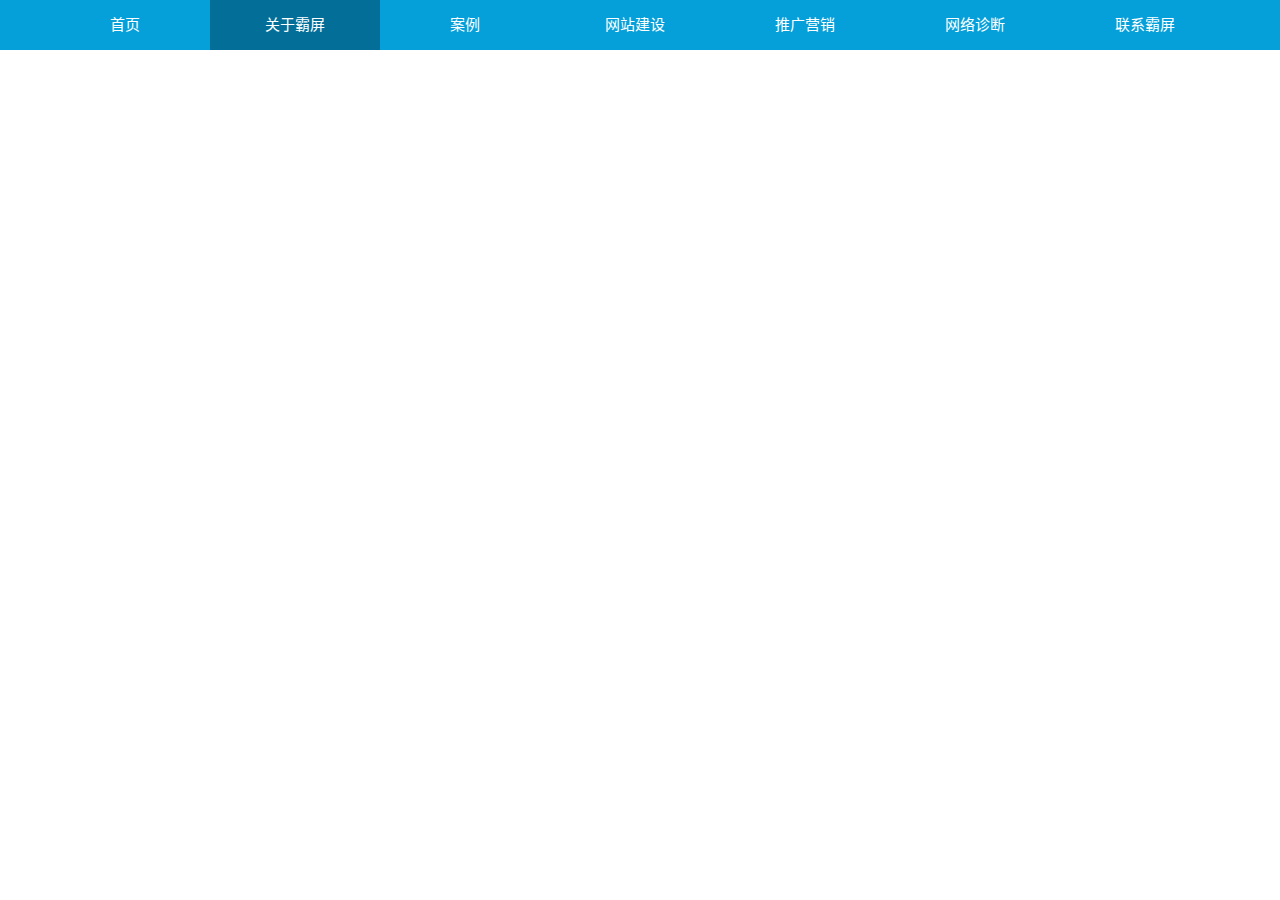
==== about.html @ 6bba76e7 "case about" ====
<!DOCTYPE html>
<html lang="zh-CN">

	<head>
		<meta charset="utf-8">
		<title>霸屏科技_一站式搜索引擎推广运营_营销型网站建设_搜索引擎推广外包运营_北京霸屏科技有限公司</title>
		<link rel="stylesheet" href="css/jquery.fullPage.css">
		<link rel="stylesheet" href="css/style.css">
		<style>
			* {
				margin: 0;
				padding: 0;
			}
			
			body {
				font: 16px/1.8 "Microsoft Yahei", verdana;
			}
			/* 右侧导航 */
			
			#fullPage-nav {
				_display: none;
				font-size: 12px;
			}
			
			#fullPage-nav li {
				width: 90px;
				height: 21px;
				margin: 10px 0 0;
				vertical-align: middle;
			}
			
			#fullPage-nav li a {
				float: right;
				width: 12px;
				height: 12px;
				color: #8F9DA4;
				text-decoration: none;
				text-align: right;
			}
			
			#fullPage-nav li .active {
				background: #059fda;
				border: 1px solid #059fda;
			}
			
			#fullPage-nav span {
				display: none;
			}
			
			.fullPage-tooltip {
				float: left;
				top: 0;
				margin-right: 5px;
				font: 12px "Microsoft Yahei";
				color: #8F9DA4;
				line-height: 21px;
			}
			
			.section {
				position: relative;
				overflow: hidden;
			}
			
			.section .bg {
				position: absolute;
				left: 0;
				top: 0;
				width: 100%;
				height: 100%;
			}
			
			.section .bg img {
				display: block;
				width: 100%;
				height: 100%;
			}
			
			
			
			.hgroup {
				position: absolute;
				width: 554px;
				height: 176px;
				left: 50%;
				top: 25%;
				margin: 0 0 0 -277px;
				text-indent: -9999px;
				background-image: url(images/slogan.png);
				opacity: 0;
				-webkit-transform: scale(0.5, 0.5);
				transform: scale(0.5, 0.5);
				transition: all 1s;
			}
			
			.p11 {
				position: absolute;
				left: 50%;
				top: 50%;
				width: 600px;
				margin: 0 0 0 -280px;
				font-size: 14px;
				color: #94a7c6;
				opacity: 0;
				transition: all 0.5s;
			}
			
			.mail {
				position: absolute;
				left: 50%;
				top: -26px;
				width: 375px;
				height: 26px;
				margin-left: -187px;
				background-image: url(images/logo.png);
				transition: all 1s;
			}
			
			.mail {
				float: left;
				height: 26px;
				text-indent: -9999px;
			}
			
			.mail-163 {
				float: left;
				width: 107px;
			}
			
			.mail-126 {
				float: left;
				width: 108px;
				margin-left: 23px;
			}
			
			.mail-yeah {
				float: right;
				width: 115px;
			}
			
			.bg21 {
				position: absolute;
				left: 50%;
				bottom: 15%;
				width: 819px;
				height: 250px;
				margin-left: -608px;
				margin-bottom: 40px;
				background: url(images/bg21.png) 0 0 no-repeat;
				transition: all 1s;
				opacity: 0;
				margin-left: -1108px;
			}
			
			.bg22 {
				position: absolute;
				left: 50%;
				bottom: 15%;
				width: 819px;
				height: 299px;
				margin-left: -280px;
				margin-bottom: 70px;
				background: url(images/bg22.png) right 0 no-repeat;
				transition: all 1s;
				opacity: 0;
				margin-left: 320px;
			}
			
			.bg23 {
				position: absolute;
				left: 50%;
				bottom: 15%;
				width: 819px;
				height: 325px;
				margin-left: -409px;
				background: url(images/bg23.png) 50% 0 no-repeat;
				transition: all 1s;
				bottom: -40%;
			}
			
			.section strong {
				position: absolute;
				left: 50%;
				top: 15%;
				z-index: 10;
				width: 512px;
				height: 45px;
				margin-left: -256px;
				font-size: 24px;
				font-weight: 500;
				color: #748A9E;
				opacity: 0;
				-webkit-transform: scale(0.5, 0.5);
				transform: scale(0.5, 0.5);
				transition: all 1s;
			}
			
			.section h3 {
				position: absolute;
				left: 50%;
				top: 15%;
				z-index: 10;
				width: 512px;
				height: 45px;
				margin-left: -256px;
				margin-top: 60px;
				text-indent: -9999px;
				background-repeat: no-repeat;
				opacity: 0;
				-webkit-transform: scale(0.5, 0.5);
				transform: scale(0.5, 0.5);
				transition: all 1s;
			}
			
			.p1 {
				position: absolute;
				left: 50%;
				top: 15%;
				width: 510px;
				margin-left: -255px;
				margin-top: 130px;
				font-size: 16px;
				color: #727F8C;
				opacity: 0;
				transition: all 1s;
			}
			
			
			
		
			




.bg101 { position: absolute; width: 100%; height: 100%; background: url(images/bg101.png) 50% 20% no-repeat;}
.bg102 { position: absolute; width: 100%; top: 25%; height: 79px; background: url(images/bg102.png) 50% 0 no-repeat; opacity: 0; -webkit-transform:scale(0.5, 0.5); transform:scale(0.5, 0.5); transition: all 1s;}
.bg103 { position: absolute; width: 100%; top: 25%; height: 37px; margin-top: 110px; background: url(images/bg103.png) 50% 0 no-repeat; opacity: 0; -webkit-transform:scale(0.5, 0.5); transform:scale(0.5, 0.5); transition: all 1s;}
.go { position: absolute; left: 50%; top: 55%; width: 254px; height: 70px; margin-top: 220px; margin-left: -127px; text-indent: -9999px; background-image: url(images/btn.png); opacity: 0; transition: all 1s;}
			.copyright {
				position: absolute;
				left: 0;
				bottom: 20px;
				width: 100%;
				text-align: center;
				font-size: 0;
			}
			
			.copyright a,
			.copyright span {
				margin: 0 7px;
				font-size: 12px;
				color: #a0a0a0;
			}
			/* CSS3过度及动画 */
			
			.active strong,
			.active h3 {
				opacity: 1;
				-webkit-transform: scale(1, 1);
				transform: scale(1, 1);
				transition-delay: 0.7s;
			}
			
			.active .p1 {
				opacity: 1;
				transition-delay: 1.7s;
			}
			
			.active .bg12 {
				bottom: 90px;
				opacity: 1;
				transition-delay: 0.7s;
			}
			
			.active .bg13 {
				bottom: 0;
				opacity: 1;
				transition-delay: 0.7s;
			}
			
			.active .hgroup {
				opacity: 1;
				-webkit-transform: scale(1, 1);
				transform: scale(1, 1);
				transition-delay: 0.7s;
			}
			
			.active .mail {
				top: 25px;
				transition-delay: 0.7s;
			}
			
			.active .p11 {
				opacity: 1;
				transition-duration: 1s;
				transition-delay: 2s;
			}
			
			.active .bg21 {
				opacity: 1;
				margin-left: -608px;
				transition-delay: 0.7s;
			}
			
			.active .bg23 {
				bottom: 15%;
				transition-delay: 0.7s;
			}
			
			.active .bg22 {
				margin-left: -280px;
				opacity: 1;
				transition-delay: 0.7s;
			}
			
			.active .p3 {
				margin-left: -480px;
				opacity: 1;
				transition-delay: 0.7s;
			}
			
			.active .bg31,
			.active .bg32 {
				opacity: 1;
				transition-delay: 1s;
			}
			
			.active .bg33 {
				margin-left: -120px;
				opacity: 1;
				transition-delay: 0.7s;
			}
			
			.active .bg41 {
				bottom: 15%;
				transition-delay: 0.7s;
			}
			
			.active .bg42 {
				bottom: 15%;
				transition-delay: 1.1s;
			}
			
			.active .bg43 {
				bottom: 15%;
				transition-delay: 0.9s;
			}
			
			
			
		
			
			.active .bg62 {
				left: 50%;
				opacity: 1;
				transition-delay: 0.7s;
			}
			
			.active .txt6 {
				left: 50%;
				opacity: 1;
				transition-delay: 0.7s;
			}
			
			.active .bg71 {
				bottom: 250px;
				opacity: 1;
				transition-delay: 0.7s;
			}
			
			.active .bg72 {
				bottom: 350px;
				opacity: 1;
				transition-delay: 0.9s;
			}
			
			.active .txt7 {
				bottom: 420px;
				opacity: 1;
				transition-delay: 1.1s;
			}
			
			.active .bg82 {
				bottom: 260px;
				margin-left: -280px;
				opacity: 1;
				transition-delay: 0.7s;
			}
			
			.active .bg83 {
				bottom: 380px;
				margin-left: -430px;
				opacity: 1;
				transition-delay: 1s;
			}
			
			.active .bg84 {
				bottom: 420px;
				margin-left: -510px;
				opacity: 1;
				transition-delay: 1.2s;
			}
			
			.active .p8 {
				opacity: 1;
				transition-delay: 1.7s;
			}
			
			
			
			.active .bg102,
			.active .bg103 {
				opacity: 1;
				-webkit-transform: scale(1, 1);
				transform: scale(1, 1);
				transition-delay: 0.7s;
			}
			
			.active .go {
				top: 25%;
				opacity: 1;
				transition-delay: 1.2s;
			}
			/* for lt ie 10 */
			
			.ltie10 strong,
			.ltie10 h3 {
				opacity: 1;
				transform: scale(1, 1);
				transition-delay: 0.7s;
			}
			
			.ltie10 .p1 {
				opacity: 1;
				transition-delay: 1.7s;
			}
			
			.ltie10 .bg12 {
				bottom: 90px;
				opacity: 1;
				transition-delay: 0.7s;
			}
			
			.ltie10 .bg13 {
				bottom: 0;
				opacity: 1;
				transition-delay: 0.7s;
			}
			
			.ltie10 .hgroup {
				opacity: 1;
				transform: scale(1, 1);
				transition-delay: 0.7s;
			}
			
			.ltie10 .mail {
				top: 25px;
				transition-delay: 0.7s;
			}
			
			.ltie10 .p11 {
				opacity: 1;
				transition-duration: 1s;
				transition-delay: 2s;
			}
			
			.ltie10 .bg21 {
				opacity: 1;
				margin-left: -608px;
				transition-delay: 0.7s;
			}
			
			.ltie10 .bg23 {
				bottom: 15%;
				transition-delay: 0.7s;
			}
			
			.ltie10 .bg22 {
				margin-left: -280px;
				opacity: 1;
				transition-delay: 0.7s;
			}
			
			.ltie10 .p3 {
				margin-left: -480px;
				opacity: 1;
				transition-delay: 0.7s;
			}
			
			.ltie10 .bg31,
			.ltie10 .bg32 {
				opacity: 1;
				transition-delay: 1s;
			}
			
			.ltie10 .bg33 {
				margin-left: -120px;
				opacity: 1;
				transition-delay: 0.7s;
			}
			
			.ltie10 .bg41 {
				bottom: 15%;
				transition-delay: 0.7s;
			}
			
			.ltie10 .bg42 {
				bottom: 15%;
				transition-delay: 1.1s;
			}
			
			.ltie10 .bg43 {
				bottom: 15%;
				transition-delay: 0.9s;
			}
			
			
			
			
			
			
			.ltie10 .bg62 {
				left: 50%;
				opacity: 1;
				transition-delay: 0.7s;
			}
			
			.ltie10 .txt6 {
				left: 50%;
				opacity: 1;
				transition-delay: 0.7s;
			}
			
			.ltie10 .bg71 {
				bottom: 250px;
				opacity: 1;
				transition-delay: 0.7s;
			}
			
			.ltie10 .bg72 {
				bottom: 350px;
				opacity: 1;
				transition-delay: 0.9s;
			}
			
			.ltie10 .txt7 {
				bottom: 420px;
				opacity: 1;
				transition-delay: 1.1s;
			}
			
			.ltie10 .bg82 {
				bottom: 260px;
				margin-left: -280px;
				opacity: 1;
				transition-delay: 0.7s;
			}
			
			.ltie10 .bg83 {
				bottom: 380px;
				margin-left: -430px;
				opacity: 1;
				transition-delay: 1s;
			}
			
			.ltie10 .bg84 {
				bottom: 420px;
				margin-left: -510px;
				opacity: 1;
				transition-delay: 1.2s;
			}
			
			.ltie10 .p8 {
				opacity: 1;
				transition-delay: 1.7s;
			}
			
			.ltie10 .bg91 {
				margin-left: -570px;
				opacity: 1;
				transition-delay: 0.7s;
			}
			
			.ltie10 .bg92 {
				opacity: 1;
				transition-delay: 0.8s;
			}
			
			.ltie10 .bg93 {
				margin-left: 230px;
				opacity: 1;
				transition-delay: 0.7s;
			}
			
			.ltie10 .bg102,
			.ltie10 .bg103 {
				opacity: 1;
				transform: scale(1, 1);
				transition-delay: 0.7s;
			}
			
			.ltie10 .go {
				top: 25%;
				opacity: 1;
				transform: scale(1, 1);
				transition-delay: 1.2s;
			}
		</style>
		<script src="http://libs.baidu.com/jquery/1.8.3/jquery.min.js"></script>
		<script src="http://libs.baidu.com/jqueryui/1.8.22/jquery-ui.min.js "></script>
		<script src="js/jquery.fullPage.min.js"></script>

		<script>
			$(function() {
				if($.browser.msie && $.browser.version < 10) {
					$('body').addClass('ltie10');
				}
				$.fn.fullpage({
					verticalCentered: false,
					anchors: ['page1', 'page2', 'page3', 'page4', 'page5', 'page6'],
					navigation: true,
					navigationTooltips: ['我们是谁', '新闻动态', '发展历程', '荣誉资质', '合作优势', '合作伙伴']
				});
				//左右滚动

				var index = 0,
					Swidth = $(".gd_main_div").width(),
					timer = null,
					len = $(".gd_main_div").length;

				function NextPage() {
					if(index > len - 1) {
						index = 0;
					}
					$(".gd_main").stop(true, false).animate({
						left: -index * Swidth + "px"
					}, 600)
				}

				function PrevPage() {
					if(index < 0) {
						index = len - 1;
					}
					$(".gd_main").stop(true, false).animate({
						left: -index * Swidth + "px"
					}, 600)
				}
				//下一页
				$(".gd_next").click(function() {
					index++;
					NextPage();
				});
				//上一页
				$(".gd_prev").click(function() {
					index--;
					PrevPage();
				});
				//自动滚动
				var timer = setInterval(function() {
					index++;
					NextPage();
				}, 4000);

				$(".gd_next, #gd_main , .gd_prev").mouseover(function() {
					clearInterval(timer);
				});
				$(".gd_next, #gd_main , .gd_prev").mouseleave(function() {
					timer = setInterval(function() {
						index++;
						NextPage();
					}, 4000);
				});
			});
		</script>
	</head>

	<body>

		<div class="section section1 active">
			
			<div class="w-nav" style="position: fixed;top: 0;left: 0;z-index: 9999;">
				<div class="w-1000">

					<div class="nav" id="nav">
						<ul>
							<li>
								<a href="index.asp">首页</a>
							</li>
							<li class="this">
								<a href="about.html">关于霸屏</a>
							</li>
							<li>
								<a href="case.asp">案例</a>
							</li>
							<li>
								<a href="index.asp" class="kf">网站建设</a>
							</li>
							<li>
								<a href="index.asp" class="yxx">推广营销</a>
							</li>
							<li>
								<a href="index.asp" class="bpp">网络诊断</a>
							</li>
							<li>
								<a href="index.asp" class="bpp">联系霸屏</a>
							</li>
						</ul>
					</div>
				</div>
			</div>
			<div class="bg11">
				<div class="gd">
					<span class="gd_prev"><</span>
					<span class="gd_next">></span>
					<div class="gd_main">
						<div class="gd_main_div">
							<h1>品牌故事</h1>
							<h2>—— brand story ——</h2>
							<p class="n_p1">我们的经验理念：客户第一，品质第一，客户满意第一！</p>
							<p class="n_p2">Customer first, quality first, customer satisfaction first!</p>
							<p class="n_p3">北京霸屏科技有限公司是一家互联网第三方服务机构，目标是让更多的传统企业在互联网时代跑起来，加速供给侧改革，为企业、为员工、为股东、为社会创造价值。北京霸屏科技有限公司本着做精品，不做次品的态度，每月只接3个订单。专注做好线上入口布局、流量拦截、订单解决的优化工作，用数据和事实说话，为您创造更多。<br /> 北京霸屏科技有限公司专注于网站建设外包服务，致力于提高网站用户体验。我们钟爱于网页设计，痴迷于HTML/CSS/JS/PHP/CMS技术。一直坚持原创设计，纯手写代码，学习借鉴而不COPY所以，我们对网站有着成熟的见解和理念
								<br /> 多年以来，我们制作过500+家网站，20+个长期合作的网络公司，赢得了95%以上的满意率！
								<br /> 北京霸屏服务内容有：
								<br /> 网站建设,官网，推广网站，手机网站。账户推广搜索，搜索引擎营销，全网营销型网站。
								<br /> 双倍的努力才可能带来一倍的满意，别看他怎么说的，且看我们怎么做的！
							</p>
						</div>
						<div class="gd_main_div">
							<h1>品牌故事</h1>
							<h2>—— brand story ——</h2>
							<p class="n_p1">我们的经验理念：客户第一，品质第一，客户满意第一！</p>
							<p class="n_p2">Customer first, quality first, customer satisfaction first!</p>
							<p class="n_p3">北京霸屏科技有限公司是一家互联网第三方服务机构，目标是让更多的传统企业在互联网时代跑起来，加速供给侧改革，为企业、为员工、为股东、为社会创造价值。北京霸屏科技有限公司本着做精品，不做次品的态度，每月只接3个订单。专注做好线上入口布局、流量拦截、订单解决的优化工作，用数据和事实说话，为您创造更多。<br /> 北京霸屏科技有限公司专注于网站建设外包服务，致力于提高网站用户体验。我们钟爱于网页设计，痴迷于HTML/CSS/JS/PHP/CMS技术。一直坚持原创设计，纯手写代码，学习借鉴而不COPY所以，我们对网站有着成熟的见解和理念
								<br /> 多年以来，我们制作过500+家网站，20+个长期合作的网络公司，赢得了95%以上的满意率！
								<br /> 北京霸屏服务内容有：
								<br /> 网站建设,官网，推广网站，手机网站。账户推广搜索，搜索引擎营销，全网营销型网站。
								<br /> 双倍的努力才可能带来一倍的满意，别看他怎么说的，且看我们怎么做的！
							</p>
						</div>

					</div>
				</div>
			</div>
		</div>

		<div class="section section2" style="background: #f5f5f5;">
			<div class="w-1000 n_fd2">
				<div class="a_center">
					<h1>最新动态</h1>
					<h2>—— NEWS CENTER ——</h2>
					<p class="n_p1">建站开发需要专业知识的不断积累，霸屏科技愿与您分享心得与经验，来共创完美</p>
					<p class="n_p2">Sharing experience with you ,Creating perfect case together！</p>
				</div>
			</div>
		</div>

		<div class="section section3">
			<div class="lc">
				<div class="n_fd3">
					<div class="lc1">
						<img src="images/lcc1_03.jpg" alt="" />
						<div>
							<h2>2014年</h2>
							<p>2014年北京霸屏科技有限公司成立于陕西西安</p>
						</div>
					</div>
					<div class="lc2">
						<img src="images/lcc1_03.jpg" alt="" />
						<div>
							<h2>2014年</h2>
							<p>2014年北京霸屏科技有限公司成立于陕西西安</p>
						</div>
					</div>
					<div class="lc3">
						<img src="images/lcc1_03.jpg" alt="" />
						<div>
							<h2>2014年</h2>
							<p>2014年北京霸屏科技有限公司成立于陕西西安</p>
						</div>
					</div>
					<div class="lc4">
						<img src="images/lcc1_03.jpg" alt="" />
						<div>
							<h2>2014年</h2>
							<p>2014年北京霸屏科技有限公司成立于陕西西安</p>
						</div>
					</div>
				</div>
			</div>
		</div>

		<div class="section section4">
			<div class="bg54">
				<div class="a_center">
					<h1>荣誉资质</h1>
					<h2>—— brand story ——</h2>
				</div>
			</div>
		</div>

		<div class="section section5" style="background-image: url(images/ys_06.jpg);background-position: center;background-size: cover;">
			<div class="bg54">
				<div class="a_center">
					<h1>服务优势</h1>
					<h2>—— brand story ——</h2>
					<p class="n_p1">创意、流程、执行，缺一不可</p>
				</div>
			</div>
			<div class="bg51">
				<img src="images/ys1_07.jpg" alt="" />		
				<p>从创始至今，我们的业务方向始终不变，专注做好一件事才能更好的追求高品质，这也是霸屏存在的价值。在未来我们也是基于此信念而继续创造。</p>
			</div>
			<div class="bg52">
				<img src="images/ys2_07.jpg" alt="" />		
				<p>在不断的创新和实践中总结出可持续和可信赖的设计流程，坚持与用户一起思考，用全方面的方法发现问题、解决问题、输出计划方案，并实现客户产品价值的提升。</p>
			</div>
			<div class="bg53">
				<img src="images/ys3_07.jpg" alt="" />		
				<p>霸屏多年来积累了大量优秀的项目案例，并验证了我们的价值。在不断的探索中总结经验，以结果为导向，继续为更多客户提供优秀的服务。</p>
			</div>
		</div>

		<div class="section section6">
			<div class="bg63">
				<div class="a_center">
					<h1>合作伙伴</h1>
					<h2>—— OUR PARTNER ——</h2>
					<p class="n_p1">客户的信任即是我们持之以恒的动力，我们，因您而在！</p>
					<p class="n_p2">Customer's trust is the driving force of our perseverance.</p>
				</div>
				
			</div>
			<img src="images/par_07.jpg" alt="" class="bg61"/>
			<a href="" class="par bg62">+了解更多+</a>
		</div>

	</body>

</html>
---- css/style.css ----
﻿blockquote,body,button,dd,dl,dt,fieldset,form,h1,h2,h3,h4,h5,h6,hr,input,legend,li,ol,p,pre,td,textarea,th,ul{margin:0;padding:0}body,button,input,select,textarea{font:13px/200% Arial,Verdana,"微软雅黑";color:#444}input{outline:0}address,cite,dfn,em,var{font-style:normal}small{font-size:12px}ol,ul{list-style-type:none}sup{vertical-align:text-top}sub{vertical-align:text-bottom}legend{color:#000}img{border:0;display:block}button,input,select,textarea{font-size:100%}table{border-collapse:collapse;border-spacing:0}.clear{clear:both;float:none;overflow:hidden}fieldset{border:1px solid #d6d6d6}i{display:block}.ml-5{margin-left:5px}.mr-5{margin-right:5px}.mt-5{margin-top:5px}.mb-5{margin-bottom:5px}.mc-5{margin:5px 0}.ms-5{margin:0 5px}.ml-10{margin-left:10px}.mr-10{margin-right:10px}.mt-10{margin-top:10px}.mb-10{margin-bottom:10px}.mc-10{margin:10px 0}.ms-10{margin:0 10px}.ml-15{margin-left:15px}.mr-15{margin-right:15px}.mt-15{margin-top:15px}.mb-15{margin-bottom:15px}.mc-15{margin:15px 0}.ms-15{margin:0 15px}.ml-20{margin-left:20px}.mr-20{margin-right:20px}.mt-20{margin-top:20px}.mb-20{margin-bottom:20px}.mc-20{margin:20px 0}.ms-20{margin:0 20px}.mr-30{margin-right:30px}.pl-5{padding-left:5px}.pr-5{padding-right:5px}.pt-5{padding-top:5px}.pb-5{padding-bottom:5px}.pc-20{padding:5px 0}.ps-20{padding:0 5px}.pl-10{padding-left:10px}.pr-10{padding-right:10px}.pt-10{padding-top:10px}.pb-10{padding-bottom:10px}.pc-10{padding:10px 0}.ps-10{padding:0 10px}.pl-15{padding-left:15px}.pr-15{padding-right:15px}.pt-15{padding-top:15px}.pb-15{padding-bottom:15px}.pc-15{padding:15px 0}.ps-15{padding:0 15px}.pl-20{padding-left:20px}.pr-20{padding-right:20px}.pt-20{padding-top:20px}.pb-20{padding-bottom:20px}.pc-20{padding:20px 0}.ps-20{padding:0 20px}.pc-30{padding:30px 0}.pt-80{padding-top:80px}.mt-80{margin-top:80px}.mb-80{margin-bottom:80px}.fl{float:left}.fr{float:right}.span-50{width:48%;display:inline-block;padding:0 1%;vertical-align:text-top;letter-spacing:normal;font-size:13px}.span-33{width:31%;display:inline-block;padding:0 1%;vertical-align:text-top;letter-spacing:normal;font-size:13px}.span-25{width:23%;display:inline-block;padding:0 1%;vertical-align:text-top;letter-spacing:normal;font-size:13px}.span-20{width:18%;display:inline-block;padding:0 1%;vertical-align:text-top;letter-spacing:normal;font-size:13px}.border1{position:relative;z-index:1}.border1:before,.border1:after{position:absolute;top:0;bottom:0;left:0;right:0}.border1:hover:before,.border1:hover:after{background-color:rgba(255,0,0,0);content:'';z-index:-1;margin:-5%;box-shadow:inset 0 0 0 2px #059fda}.border1:before{animation:border1-before 1s linear 1}.border1:after{animation:border1-after 1s linear 1}@keyframes border1-before{0%{clip:rect(0px 218px 2px 218px)}50%{clip:rect(0px 218px 2px 0px)}100%{clip:rect(0px 218px 220px 0px)}}@keyframes border1-after{0%{clip:rect(218px 2px 220px 2px)}50%{clip:rect(218px 220px 220px 2px)}100%{clip:rect(0px 220px 220px 2px)}}a{text-decoration:none;color:#444}a:hover{color:#059fda}.w-100{width:100%;overflow:hidden;min-width:1200px}.w-100b{width:100%;overflow:hidden;min-width:1200px;background:#eee}.n-100{width:100%;overflow:hidden;letter-spacing:-3px;font-size:0}.w-1000{width:1200px;margin:0 auto;position:relative}.w-1000:after{content:"";clear:both;display:block}.logo{float:left;width:456px;height:78px;padding:15px 0}.tel{float:right;overflow:hidden;padding-top:40px}.tel p{float:left;font-size:24px;color:#059fda;padding-top:10px}.tel_l{float:left;padding-left:30px;background:url(../images/td_06.jpg) no-repeat left center;padding-right:15px}.tel_l p{font-size:14px;padding-top:0;color:#444;float:none;line-height:14px}.tel_l span{font-size:20px;display:block}.n-left{width:200px;float:left;padding-right:10px}.n-right{width:990px;float:left}.h1{text-align:center;font-size:30px;line-height:40px;font-weight:normal}.h2{text-align:center;font-size:16px;line-height:25px;font-weight:normal}.h3{font-size:16px;line-height:35px;font-weight:normal;color:#059fda;font-weight:bold}.h4{font-size:16px;line-height:16px;font-weight:normal;color:#a3a3a3;border-left:2px solid #a3a3a3;padding-left:10px}.header{width:1200px;padding:10px 0;overflow:hidden;margin:auto}.w-nav{width:100%;background:#059fda;min-width:1200px;overflow:hidden}.nav{width:1200px;margin:auto;height:50px;line-height:50px;float:left}.nav ul li{float:left;position:relative;text-align:center;position:relative}.nav ul li a{font-size:15px;width:170px;display:block;color:#fff;-webkit-transition:all .3s;-o-transition:all .3s;-moz-transition:all .3s;transition:all .3s;height:100%}.nav ul li:hover{background:#666;background:rgba(0,0,0,0.3)}.nav ul li.this{background:#666;background:rgba(0,0,0,0.3)}.nav ul li ul{width:100%;display:none;position:absolute;overflow:hidden;z-index:9;background:#059fda;opacity:0.8;filter:alpha(opacity=80)}.nav ul li ul li{height:40px;width:100%;line-height:40px}.nav ul li ul li a{height:40px;width:100%}.t-3{transform:translate(0, 200px);-webkit-transition:all .8s;-o-transition:all .8s;-moz-transition:all .8s;transition:all .8s;opacity:0;filter:alpha(opacity=0)}.n-3r{transform:translate(200px, 0);-webkit-transition:all .8s;-o-transition:all .8s;-moz-transition:all .8s;transition:all .8s;opacity:0;filter:alpha(opacity=0)}.n-3{transform:translate(-200px, 0);-webkit-transition:all .8s;-o-transition:all .8s;-moz-transition:all .8s;transition:all .8s;opacity:0;filter:alpha(opacity=0)}.t-3h{transform:translate(0, 0);opacity:1;filter:alpha(opacity=100)}.al{display:block;float:left;width:380px;position:relative;margin-top:15px;margin-bottom:15px;overflow:hidden}.al .al-s{width:100%;height:0;color:#fff;background:rgba(0,0,0,0.5);position:absolute;top:0;left:0;display:block;text-align:center;font-size:30px;font-weight:300;line-height:140px;overflow:hidden;-webkit-transition:all .2s;-o-transition:all .2s;-moz-transition:all .2s;transition:all .2s}.al .al-x{width:100%;height:0;color:#fff;background:rgba(0,0,0,0.5);position:absolute;bottom:0;left:0;display:block;overflow:hidden;-webkit-transition:all .2s;-o-transition:all .2s;-moz-transition:all .2s;transition:all .2s}.al .al-x i{text-align:center;font-size:50px;line-height:80px}.al img{-webkit-transition:all .2s;-o-transition:all .2s;-moz-transition:all .2s;transition:all .2s}.al:hover .al-s{height:50%}.al:hover .al-x{height:50%}.al:hover img{transform:scale(1.1, 1.1)}.web-l{float:left;width:298px;overflow:hidden;position:relative}.web-l:before{cursor:pointer;position:absolute;content:"";left:-200px;top:0;width:80px;height:500px;background-image:-moz-linear-gradient(0deg, rgba(255,255,255,0), rgba(255,255,255,0.2), rgba(255,255,255,0));background-image:-webkit-linear-gradient(0deg, rgba(255,255,255,0), rgba(255,255,255,0.2), rgba(255,255,255,0));transform:skewx(-25deg);-o-transform:skewx(-25deg);-moz-transform:skewx(-25deg);-webkit-transform:skewx(-25deg)}.web-l:hover:before{left:400px;-webkit-transition:all 1s;-o-transition:all 1s;-moz-transition:all 1s;transition:all 1s}.web-r{width:288px;border:1px solid #d6d6d6;float:left;height:481px;-webkit-transition:all .2s;-o-transition:all .2s;-moz-transition:all .2s;transition:all .2s;position:relative}.web-r:hover{border:1px solid #059fda}.web-r .web-r-s{background:#059fda;color:#fff;font-size:16px;display:inline-block;padding:0 10px}.web-r .i-s{width:129px;margin:30px auto;height:111px;background-image:url(../images/web.jpg);background-repeat:no-repeat}.web-r div{padding:0 15px}.web-r div .p1{font-size:18px;color:#059fda;padding-bottom:10px;padding-top:10px;height:53px;overflow:hidden}.web-r div .p2{font-size:15px}.web-r .jg{font-size:16px}.web-r .jg span{color:#da3b01;padding:0 5px}.web-r .pj i{font-size:14px;color:#DA3B01;display:inline-block}.web-r .pj span{font-size:15px;padding-left:5px}.web-r .xf{position:absolute;bottom:20px;padding:0}.w1{background-position:0 0}.w2{background-position:-129px 0}.w3{background-position:-258px 0}.w4{background-position:-387px 0}.w5{background-position:-516px 0}.w6{background-position:0 -143px}.w7{background-position:-129px -143px}.w8{background-position:-258px -143px}.w9{background-position:-387px -143px}.yx{background:#d2d2d2;overflow:hidden;min-width:1200px}.yx .yxn{width:1200px;margin:auto;background:url(../images/dn_17.jpg) no-repeat right top;padding:80px 0}.yx .yxn h1{font-size:30px;font-weight:normal;font-family:"宋体";color:#333}.yx .yxn p{font-size:18px;padding:30px 0;letter-spacing:5px}.yx .yxn a{height:40px;font-size:16px;color:#059fda;padding:0 30px;display:inline-block;line-height:40px;margin-right:10px;border:1px solid #059fda;-webkit-transition:all .2s;-o-transition:all .2s;-moz-transition:all .2s;transition:all .2s}.yx .yxn a:hover{background:#059fda;color:#fff}.yx .yxn span{font-size:18px;display:inline-block;color:#059fda;line-height:40px}.ys{width:128px;height:32px;display:block;border:1px solid #a8a8a8;color:#a8a8a8;text-align:center;line-height:32px;margin:65px 85px;-webkit-transition:all .2s;-o-transition:all .2s;-moz-transition:all .2s;transition:all .2s;float:left}.ys:hover{border:1px solid #059fda;background:#059fda;color:#fff}.bp{font-size:24px;color:#059fda;padding-bottom:10px}.bp1{color:#059fda;padding-bottom:100px}.n-tab-left{width:200px}.n-tab-left ul li{width:100%;border-bottom:1px solid #fff;position:relative;background:#fff}.n-tab-left ul li a{display:block;width:100%;height:43px;line-height:43px;text-align:center;font-size:15px}.n-tab-left ul li i{border-left:11px solid #e5e2e2;width:0;height:0;border-top:9.16667px solid transparent;border-bottom:9.16667px solid transparent;z-index:0;position:absolute;z-index:1;top:12px;left:27px}.n-tab-left ul li:hover{background:#059fda}.n-tab-left ul li:hover a{color:#fff}.gd{width:100%;height:auto;overflow:hidden;position:relative}.gd_prev{height:123px;font-size:123px;line-height:123px;position:absolute;top:50%;left:0;z-index:9;font-family:"宋体";color:#aaa;cursor:pointer;margin-top:-61px}.gd_next{height:123px;font-size:123px;line-height:123px;position:absolute;top:50%;right:0;z-index:9;font-family:"宋体";color:#aaa;cursor:pointer;margin-top:-61px}.gd_main{width:10000px;overflow:hidden;position:relative;z-index:1}.gd_main .gd_main_div{width:1200px;float:left;overflow:hidden}.gd_main .gd_main_div h1{text-align:center;font-size:36px;font-weight:normal}.gd_main .gd_main_div h2{font-size:18px;color:#059fda;text-align:center;text-transform:uppercase}.gd_main .gd_main_div .n_p1{text-align:center;font-size:18px}.gd_main .gd_main_div .n_p2{text-align:center;font-size:10px}.gd_main .gd_main_div .n_p3{font-size:14px;line-height:24px;padding:50px 124px}.gd_main_a2{width:100%;height:25px;text-align:center;line-height:25px;background:#d6d6d6;display:block}.demo{background:#FFF;overflow:hidden;width:100%}.demo img{border:5px solid #fff}.indemo{float:left;width:800%;overflow:hidden}.demo1{float:left}.demo1 a{display:block;width:240px;float:left;margin-right:10px}.demo1 a img{float:left;padding:3px;border:1px solid #d6d6d6;width:234px;overflow:hidden}.demo1 a span{float:left;font-size:12px;text-align:center;width:100%}.demo2{float:left}.demo2 a{display:block;width:240px;float:left;margin-right:10px}.demo2 a img{float:left;padding:3px;border:1px solid #d6d6d6;width:234px;overflow:hidden}.demo2 a span{float:left;font-size:12px;text-align:center;width:100%}.news{width:390px;float:left}.news ul{padding-top:10px}.news ul li{width:100%;overflow:hidden;font-size:14px;line-height:28px;height:28px}.news ul li i{width:4px;float:left;height:4px;background:#444444;border-radius:4px;margin:14px 6px 0 5px}.news ul li a{float:left;width:70%;text-overflow:ellipsis;white-space:nowrap;overflow:hidden}.news ul li span{float:right;font-size:12px;color:#777}.news ul li:hover i{background:#059fda}.link{width:1198px;border:1px solid #d6d6d6;margin:10px auto;overflow:hidden;padding:10px 0}.link a{width:120px;display:block;float:left;padding:5px 0 5px 10px}.link:before{text-align:center;width:200px;height:100px;content:"友情链接";float:left;line-height:100px;font-size:16px;border-right:1px solid #d6d6d6}.bottom{width:100%;padding:40px 0;overflow:hidden;background:#333;min-width:1200px}.bot1{padding:0 70px;float:left}.bot1 ul{padding-top:10px}.bot1 ul li{line-height:28px}.bot1 ul li a{color:#a3a3a3}.bot1 ul li a:hover{color:#059fda;text-decoration:underline}.ewm{width:130px;float:right;padding:0 10px}.ewm img{width:100%}.ewm p{text-align:center;color:#bbb}.bottom1{width:100%;padding:10px 0;overflow:hidden;background:#242424;min-width:1200px;z-index:9;position:relative}.bottom1 .bot-p1{text-align:center;color:#a3a3a3}.cnzz{text-align:center;line-height:0;line-height:20px;float:right;position:absolute;bottom:0;right:0}.cnzz a{height:20px;display:inline-block;vertical-align:text-top}.cnzz a i{float:left;width:20px}.cnzz a span{height:20px;display:inline-block;line-height:20px}.qq{position:fixed;top:50%;right:0;overflow:hidden;margin-top:-150px;display:none}.dj{width:45px;float:left;cursor:pointer}.qqn{border-left:2px solid #059fda;border-bottom:1px solid #d6d6d6;border-top:1px solid #d6d6d6;float:left;padding:10px;width:200px;background:#fff;z-index:9999}.qqn p{font-size:14px;text-align:center;padding-bottom:25px}.qqn1{display:block;padding-left:20px;padding-bottom:10px}.qqn1 i{display:inline-block;color:#059fda;font-size:20px}.qqn1 span{padding-left:20px;color:#059fda}.qqn1 .r-ewm{padding-right:20px;padding-top:10px;display:none}.qqn1 .r-ewm img{width:100%}.r-d{border-top:1px solid #d6d6d6;background:url(../images/logo-r_13.jpg) no-repeat 10px center;padding-top:10px;padding-left:50px;line-height:20px;padding-bottom:10px}.r-d span{width:40px;display:inline-block;line-height:15px}.top{margin:auto;border:2px solid #059fda;width:200px;height:40px;line-height:40px;text-align:center;font-size:18px;font-weight:500;letter-spacing:10px;margin-bottom:40px;color:#059fda;cursor:pointer}.jb{width:100%;height:5px;background:-webkit-linear-gradient(left, red, blue);background:-o-linear-gradient(right, red, green, blue);background:-moz-linear-gradient(right, red, green, blue);background:linear-gradient(to right, red, green, blue)}.case1{float:left;background:#059fda;color:#fff;text-align:center;padding:66px 0;width:140px;height:133px}.case1 span{font-size:76px;border-bottom:1px solid #fff;display:inline-block;line-height:80px;font-family:"宋体"}.case1 p{font-size:16px;padding-top:5px}.case2{width:490px;padding-left:35px;float:left}.case2 h2{font-size:16px;color:#333;line-height:32px;font-weight:normal}.case2 p{font-size:14px;line-height:24px}.case2 p:hover{color:#444}.case2:hover{color:#444}.case3{width:475px;overflow:hidden;padding:10px;border:1px solid #d3d3d3;background:#eee;float:right}.case3 img{display:block;width:100%}.case3:hover{color:#444}.n_fd1{position:absolute;top:50%;margin-top:-200px;left:50%;margin-left:-600px}.n_fd2{position:absolute;top:50%;margin-top:-200px;left:50%;margin-left:-600px}.n_fd3{position:absolute;top:50%;margin-top:-206px;left:50%;margin-left:-500px;width:1000px;height:412px;background:url(../images/lcd.png) no-repeat center}.a_center{text-align:center}.a_center h1{text-align:center;font-size:36px;font-weight:normal}.a_center h2{font-size:18px;color:#059fda;text-align:center;text-transform:uppercase}.a_center .n_p1{text-align:center;font-size:18px}.a_center .n_p2{text-align:center;font-size:10px}.a_center .n_p3{font-size:14px;line-height:24px;padding:50px 124px}.lc{background:url(../images/lc_02.jpg) no-repeat center top;height:100%;position:relative}.lc1{width:465px;height:186px;background:url(../images/lc1.png) no-repeat left top;float:left;padding:20px 0 0 20px}.lc1 img{width:183px;height:157px;float:left}.lc1 div{float:left;padding-left:20px;padding-top:20px}.lc1 div h2{font-size:24px;color:#059fda}.lc1 div p{font-size:14px;width:210px;line-height:24px}.lc2{width:465px;height:186px;background:url(../images/lc2.png) no-repeat right top;float:right;padding:20px 20px 0 0}.lc2 img{width:183px;height:157px;float:right}.lc2 div{float:right;padding-right:20px;padding-top:20px}.lc2 div h2{font-size:24px;color:#059fda}.lc2 div p{font-size:14px;width:210px;line-height:24px}.lc3{width:465px;height:176px;background:url(../images/lc3.png) no-repeat left top;float:left;padding:30px 0 0 20px}.lc3 img{width:183px;height:157px;float:left}.lc3 div{float:left;padding-left:20px;padding-top:40px}.lc3 div h2{font-size:24px;color:#059fda}.lc3 div p{font-size:14px;width:210px;line-height:24px}.lc4{width:465px;height:176px;background:url(../images/lc4.png) no-repeat right top;float:right;padding:30px 20px 0 0}.lc4 img{width:183px;height:157px;float:right}.lc4 div{float:right;padding-right:20px;padding-top:40px}.lc4 div h2{font-size:24px;color:#059fda}.lc4 div p{font-size:14px;width:210px;line-height:24px}.par{border:1px solid #059fda;color:#059fda;text-align:center;display:block;width:150px;height:43px;line-height:43px;border-radius:5px;-webkit-transition:all .2s;-o-transition:all .2s;-moz-transition:all .2s;transition:all .2s}.par:hover{color:#fff;background:#059fda}.bg11{position:absolute;left:50%;opacity:0;transition:all 1s;margin-left:-600px;width:1200px;overflow:hidden;top:50%;margin-top:-240px}.bg51,.bg52,.bg53{padding-top:250px;font-size:14px}.bg51{position:absolute;left:50%;bottom:20%;width:398px;margin-left:-970px;opacity:0;transition:all 1s}.bg51 p{position:relative;left:0;padding:20px 15px;background:#fff}.bg52{position:absolute;left:50%;bottom:20%;width:398px;margin-left:-199px;opacity:0;transition:all 1s}.bg52 p{position:relative;left:0;padding:20px 15px;background:#fff}.bg53{position:absolute;left:50%;bottom:20%;width:398px;margin-left:630px;opacity:0;transition:all 1s}.bg53 p{position:relative;left:0;padding:20px 15px;background:#fff}.bg54{position:absolute;left:50%;opacity:0;transition:all 1s;top:100px;margin-left:-600px;width:1200px;overflow:hidden}.bg61{position:absolute;left:50%;opacity:0;transition:all 1s;width:800px;margin-left:-400px;top:50%;margin-top:-20px}.bg62{position:absolute;left:50%;opacity:0;transition:all 1s;bottom:0;margin-left:-75px}.bg63{position:absolute;left:50%;opacity:0;transition:all 1s;top:0;margin-left:-600px;width:1200px;overflow:hidden}.active .bg11{opacity:1;transition-delay:0.8s;margin-left:-600px;top:50%;margin-top:-240px;overflow:hidden;width:1200px}.active .bg51{margin-left:-630px;opacity:1;transition-delay:0.7s}.active .bg52{opacity:1;transition-delay:0.8s}.active .bg53{margin-left:230px;opacity:1;transition-delay:0.7s}.active .bg54{opacity:1;transition-delay:0.8s;margin-left:-600px;top:50%;margin-top:-280px}.active .bg61{opacity:1;transition-delay:0.8s;width:1099px;margin-left:-550px;top:50%;margin-top:-20px}.active .bg62{opacity:1;transition-delay:0.8s;margin-left:-75px;bottom:50%;margin-bottom:-230px}.active .bg63{opacity:1;transition-delay:0.8s;margin-left:-600px;top:50%;margin-top:-230px}.flexslider{position:relative;width:100%;height:640px;overflow:hidden;zoom:1;margin-bottom:15px;background:#eee}.flexslider .slides li{width:100%;height:100%}.flexslider .slides li a{width:100%;height:640px;display:block}.flex-direction-nav a{width:70px;height:70px;text-align:center;color:#eee;font-size:60px;line-height:70px;font-family:'宋体';overflow:hidden;margin:-35px 0 0;display:block;position:absolute;top:50%;z-index:10;cursor:pointer;opacity:0;filter:alpha(opacity=0);-webkit-transition:all .3s ease}.flex-direction-nav .flex-next{right:0;-webkit-transition:all .2s;-o-transition:all .2s;-moz-transition:all .2s;transition:all .2s}.flex-direction-nav .flex-prev{left:0;-webkit-transition:all .2s;-o-transition:all .2s;-moz-transition:all .2s;transition:all .2s}.flexslider:hover .flex-next{opacity:0.7;filter:alpha(opacity=70)}.flexslider:hover .flex-prev{opacity:0.7;filter:alpha(opacity=70)}.flexslider:hover .flex-next:hover,.flexslider:hover .flex-prev:hover{opacity:1;filter:alpha(opacity=100)}.flex-control-nav{width:100%;position:absolute;bottom:10px;text-align:center}.flex-control-nav li{margin:0 3px;display:inline-block;zoom:1;*display:inline}.flex-control-paging li a{height:10px;width:10px;background:#bbb;background:rgba(0,0,0,0.3);display:block;overflow:hidden;cursor:pointer;line-height:99em;-webkit-transition:all .3s;-o-transition:all .3s;-moz-transition:all .3s;transition:all .3s}.flex-control-paging li a.flex-active,.flex-control-paging li.active a{background:#059fda;width:20px}.paging{width:100%;padding:20px 0;text-align:center;line-height:40px}.paging a{padding:3px 10px;font-size:13px;margin:0 1px}.paging .active{color:#059fda;background:#ddd}.paga{border:1px solid #d6d6d6;color:#059fda;-webkit-transition:all .2s;-o-transition:all .2s;-moz-transition:all .2s;transition:all .2s}.paga:hover{color:#fff;background:#059fda}@font-face{font-family:"iconfont";src:url("../fonts/iconfont.eot?t=1474442059");src:url("../fonts/iconfont.eot?t=1474442059#iefix") format("embedded-opentype"),url("../fonts/iconfont.woff?t=1474442059") format("woff"),url("../fonts/iconfont.ttf?t=1474442059") format("truetype"),url("../fonts/iconfont.svg?t=1474442059#iconfont") format("svg")}.iconfont{font-family:"iconfont" !important;font-style:normal;-webkit-font-smoothing:antialiased;-webkit-text-stroke-width:0.2px;-moz-osx-font-smoothing:grayscale}.icon-weixin:before{content:"\e602"}.icon-lianjie:before{content:"\e600"}.icon-dianhua:before{content:"\e603"}.icon-qq:before{content:"\e604"}.icon-wujiaoxing-copy:before{content:"\e601"}
/*# sourceMappingURL=style.css.map */
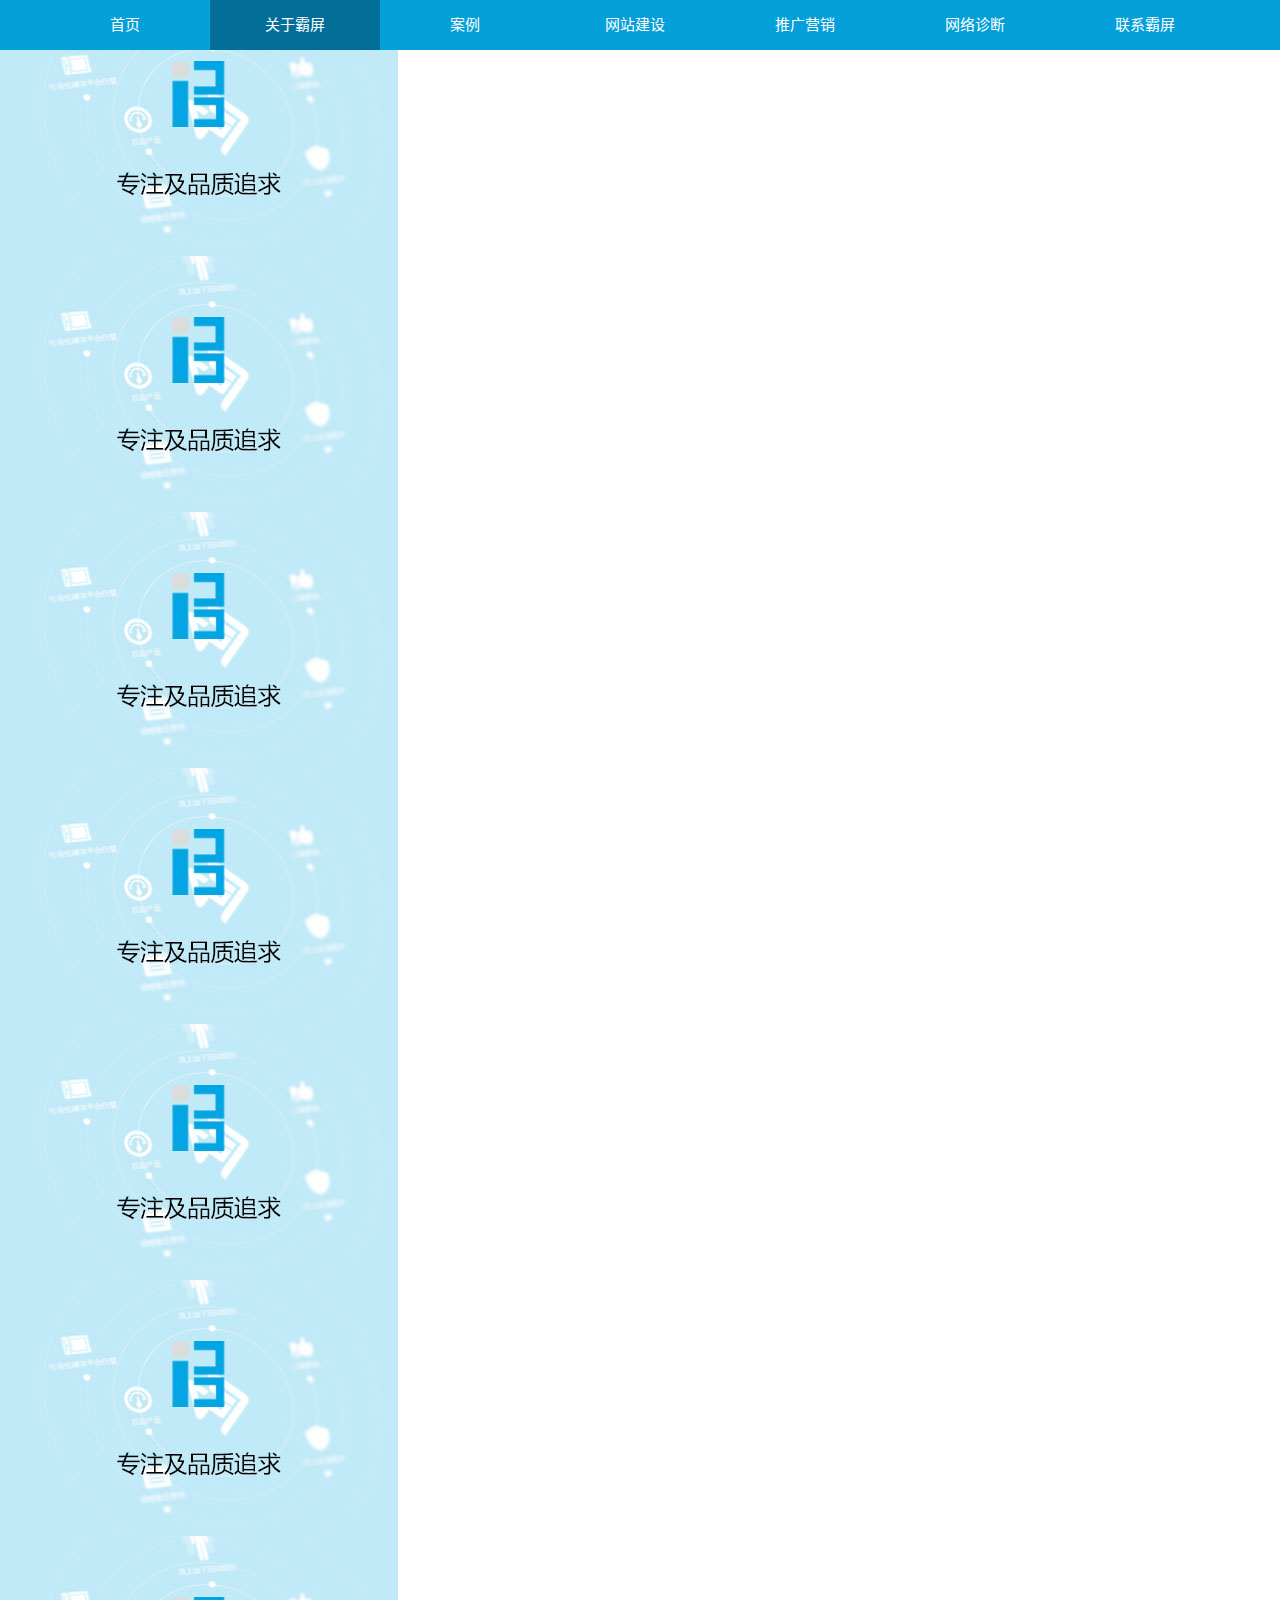
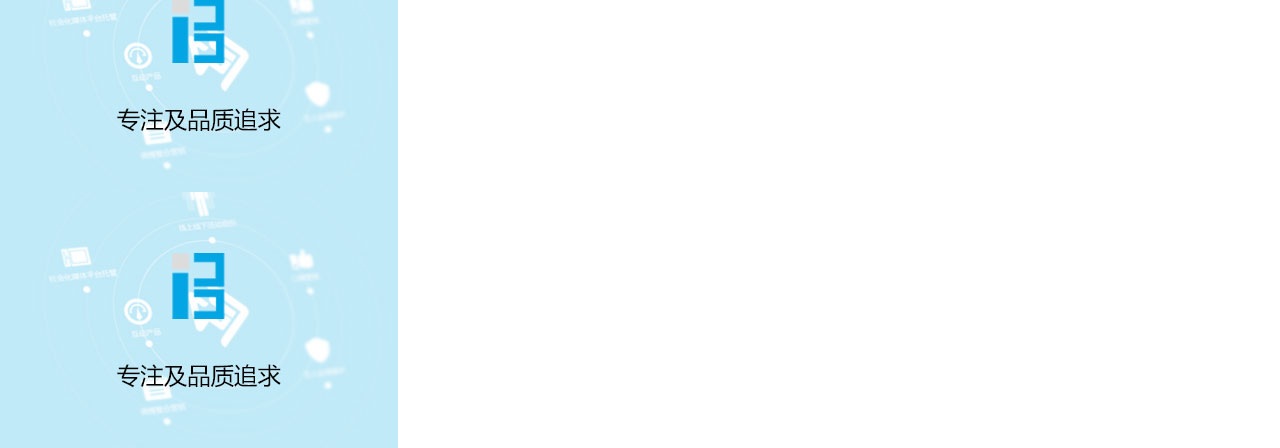
==== commit ea6c6f2f: "about" ====
--- a/about.html
+++ b/about.html
@@ -75,8 +75,6 @@
 				height: 100%;
 			}
 			
-			
-			
 			.hgroup {
 				position: absolute;
 				width: 554px;
@@ -224,18 +222,22 @@
 				transition: all 1s;
 			}
 			
-			
-			
 		
 			
-
-
-
-
-.bg101 { position: absolute; width: 100%; height: 100%; background: url(images/bg101.png) 50% 20% no-repeat;}
-.bg102 { position: absolute; width: 100%; top: 25%; height: 79px; background: url(images/bg102.png) 50% 0 no-repeat; opacity: 0; -webkit-transform:scale(0.5, 0.5); transform:scale(0.5, 0.5); transition: all 1s;}
-.bg103 { position: absolute; width: 100%; top: 25%; height: 37px; margin-top: 110px; background: url(images/bg103.png) 50% 0 no-repeat; opacity: 0; -webkit-transform:scale(0.5, 0.5); transform:scale(0.5, 0.5); transition: all 1s;}
-.go { position: absolute; left: 50%; top: 55%; width: 254px; height: 70px; margin-top: 220px; margin-left: -127px; text-indent: -9999px; background-image: url(images/btn.png); opacity: 0; transition: all 1s;}
+			.go {
+				position: absolute;
+				left: 50%;
+				top: 55%;
+				width: 254px;
+				height: 70px;
+				margin-top: 220px;
+				margin-left: -127px;
+				text-indent: -9999px;
+				background-image: url(images/btn.png);
+				opacity: 0;
+				transition: all 1s;
+			}
+			
 			.copyright {
 				position: absolute;
 				left: 0;
@@ -290,180 +292,63 @@
 				transition-delay: 0.7s;
 			}
 			
-			.active .p11 {
+			
+			
+			
+			
+			
+			
+			
+		
+			
+			.active .go {
+				top: 25%;
+				opacity: 1;
+				transition-delay: 1.2s;
+			}
+			/* for lt ie 10 */
+			
+			.ltie10 strong,
+			.ltie10 h3 {
+				opacity: 1;
+				transform: scale(1, 1);
+				transition-delay: 0.7s;
+			}
+			
+			.ltie10 .p1 {
+				opacity: 1;
+				transition-delay: 1.7s;
+			}
+			
+			.ltie10 .bg12 {
+				bottom: 90px;
+				opacity: 1;
+				transition-delay: 0.7s;
+			}
+			
+			.ltie10 .bg13 {
+				bottom: 0;
+				opacity: 1;
+				transition-delay: 0.7s;
+			}
+			
+			.ltie10 .hgroup {
+				opacity: 1;
+				transform: scale(1, 1);
+				transition-delay: 0.7s;
+			}
+			
+			.ltie10 .mail {
+				top: 25px;
+				transition-delay: 0.7s;
+			}
+			
+			.ltie10 .p11 {
 				opacity: 1;
 				transition-duration: 1s;
 				transition-delay: 2s;
 			}
 			
-			.active .bg21 {
-				opacity: 1;
-				margin-left: -608px;
-				transition-delay: 0.7s;
-			}
-			
-			.active .bg23 {
-				bottom: 15%;
-				transition-delay: 0.7s;
-			}
-			
-			.active .bg22 {
-				margin-left: -280px;
-				opacity: 1;
-				transition-delay: 0.7s;
-			}
-			
-			.active .p3 {
-				margin-left: -480px;
-				opacity: 1;
-				transition-delay: 0.7s;
-			}
-			
-			.active .bg31,
-			.active .bg32 {
-				opacity: 1;
-				transition-delay: 1s;
-			}
-			
-			.active .bg33 {
-				margin-left: -120px;
-				opacity: 1;
-				transition-delay: 0.7s;
-			}
-			
-			.active .bg41 {
-				bottom: 15%;
-				transition-delay: 0.7s;
-			}
-			
-			.active .bg42 {
-				bottom: 15%;
-				transition-delay: 1.1s;
-			}
-			
-			.active .bg43 {
-				bottom: 15%;
-				transition-delay: 0.9s;
-			}
-			
-			
-			
-		
-			
-			.active .bg62 {
-				left: 50%;
-				opacity: 1;
-				transition-delay: 0.7s;
-			}
-			
-			.active .txt6 {
-				left: 50%;
-				opacity: 1;
-				transition-delay: 0.7s;
-			}
-			
-			.active .bg71 {
-				bottom: 250px;
-				opacity: 1;
-				transition-delay: 0.7s;
-			}
-			
-			.active .bg72 {
-				bottom: 350px;
-				opacity: 1;
-				transition-delay: 0.9s;
-			}
-			
-			.active .txt7 {
-				bottom: 420px;
-				opacity: 1;
-				transition-delay: 1.1s;
-			}
-			
-			.active .bg82 {
-				bottom: 260px;
-				margin-left: -280px;
-				opacity: 1;
-				transition-delay: 0.7s;
-			}
-			
-			.active .bg83 {
-				bottom: 380px;
-				margin-left: -430px;
-				opacity: 1;
-				transition-delay: 1s;
-			}
-			
-			.active .bg84 {
-				bottom: 420px;
-				margin-left: -510px;
-				opacity: 1;
-				transition-delay: 1.2s;
-			}
-			
-			.active .p8 {
-				opacity: 1;
-				transition-delay: 1.7s;
-			}
-			
-			
-			
-			.active .bg102,
-			.active .bg103 {
-				opacity: 1;
-				-webkit-transform: scale(1, 1);
-				transform: scale(1, 1);
-				transition-delay: 0.7s;
-			}
-			
-			.active .go {
-				top: 25%;
-				opacity: 1;
-				transition-delay: 1.2s;
-			}
-			/* for lt ie 10 */
-			
-			.ltie10 strong,
-			.ltie10 h3 {
-				opacity: 1;
-				transform: scale(1, 1);
-				transition-delay: 0.7s;
-			}
-			
-			.ltie10 .p1 {
-				opacity: 1;
-				transition-delay: 1.7s;
-			}
-			
-			.ltie10 .bg12 {
-				bottom: 90px;
-				opacity: 1;
-				transition-delay: 0.7s;
-			}
-			
-			.ltie10 .bg13 {
-				bottom: 0;
-				opacity: 1;
-				transition-delay: 0.7s;
-			}
-			
-			.ltie10 .hgroup {
-				opacity: 1;
-				transform: scale(1, 1);
-				transition-delay: 0.7s;
-			}
-			
-			.ltie10 .mail {
-				top: 25px;
-				transition-delay: 0.7s;
-			}
-			
-			.ltie10 .p11 {
-				opacity: 1;
-				transition-duration: 1s;
-				transition-delay: 2s;
-			}
-			
 			.ltie10 .bg21 {
 				opacity: 1;
 				margin-left: -608px;
@@ -486,125 +371,7 @@
 				opacity: 1;
 				transition-delay: 0.7s;
 			}
-			
-			.ltie10 .bg31,
-			.ltie10 .bg32 {
-				opacity: 1;
-				transition-delay: 1s;
-			}
-			
-			.ltie10 .bg33 {
-				margin-left: -120px;
-				opacity: 1;
-				transition-delay: 0.7s;
-			}
-			
-			.ltie10 .bg41 {
-				bottom: 15%;
-				transition-delay: 0.7s;
-			}
-			
-			.ltie10 .bg42 {
-				bottom: 15%;
-				transition-delay: 1.1s;
-			}
-			
-			.ltie10 .bg43 {
-				bottom: 15%;
-				transition-delay: 0.9s;
-			}
-			
-			
-			
-			
-			
-			
-			.ltie10 .bg62 {
-				left: 50%;
-				opacity: 1;
-				transition-delay: 0.7s;
-			}
-			
-			.ltie10 .txt6 {
-				left: 50%;
-				opacity: 1;
-				transition-delay: 0.7s;
-			}
-			
-			.ltie10 .bg71 {
-				bottom: 250px;
-				opacity: 1;
-				transition-delay: 0.7s;
-			}
-			
-			.ltie10 .bg72 {
-				bottom: 350px;
-				opacity: 1;
-				transition-delay: 0.9s;
-			}
-			
-			.ltie10 .txt7 {
-				bottom: 420px;
-				opacity: 1;
-				transition-delay: 1.1s;
-			}
-			
-			.ltie10 .bg82 {
-				bottom: 260px;
-				margin-left: -280px;
-				opacity: 1;
-				transition-delay: 0.7s;
-			}
-			
-			.ltie10 .bg83 {
-				bottom: 380px;
-				margin-left: -430px;
-				opacity: 1;
-				transition-delay: 1s;
-			}
-			
-			.ltie10 .bg84 {
-				bottom: 420px;
-				margin-left: -510px;
-				opacity: 1;
-				transition-delay: 1.2s;
-			}
-			
-			.ltie10 .p8 {
-				opacity: 1;
-				transition-delay: 1.7s;
-			}
-			
-			.ltie10 .bg91 {
-				margin-left: -570px;
-				opacity: 1;
-				transition-delay: 0.7s;
-			}
-			
-			.ltie10 .bg92 {
-				opacity: 1;
-				transition-delay: 0.8s;
-			}
-			
-			.ltie10 .bg93 {
-				margin-left: 230px;
-				opacity: 1;
-				transition-delay: 0.7s;
-			}
-			
-			.ltie10 .bg102,
-			.ltie10 .bg103 {
-				opacity: 1;
-				transform: scale(1, 1);
-				transition-delay: 0.7s;
-			}
-			
-			.ltie10 .go {
-				top: 25%;
-				opacity: 1;
-				transform: scale(1, 1);
-				transition-delay: 1.2s;
-			}
+						
 		</style>
 		<script src="http://libs.baidu.com/jquery/1.8.3/jquery.min.js"></script>
 		<script src="http://libs.baidu.com/jqueryui/1.8.22/jquery-ui.min.js "></script>
@@ -677,7 +444,7 @@
 	<body>
 
 		<div class="section section1 active">
-			
+
 			<div class="w-nav" style="position: fixed;top: 0;left: 0;z-index: 9999;">
 				<div class="w-1000">
 
@@ -755,36 +522,33 @@
 		</div>
 
 		<div class="section section3">
-			<div class="lc">
-				<div class="n_fd3">
-					<div class="lc1">
-						<img src="images/lcc1_03.jpg" alt="" />
-						<div>
-							<h2>2014年</h2>
-							<p>2014年北京霸屏科技有限公司成立于陕西西安</p>
-						</div>
-					</div>
-					<div class="lc2">
-						<img src="images/lcc1_03.jpg" alt="" />
-						<div>
-							<h2>2014年</h2>
-							<p>2014年北京霸屏科技有限公司成立于陕西西安</p>
-						</div>
-					</div>
-					<div class="lc3">
-						<img src="images/lcc1_03.jpg" alt="" />
-						<div>
-							<h2>2014年</h2>
-							<p>2014年北京霸屏科技有限公司成立于陕西西安</p>
-						</div>
-					</div>
-					<div class="lc4">
-						<img src="images/lcc1_03.jpg" alt="" />
-						<div>
-							<h2>2014年</h2>
-							<p>2014年北京霸屏科技有限公司成立于陕西西安</p>
-						</div>
-					</div>
+			<div class="lc"><div class="lc1"></div></div>
+			<div class="bg31">
+				<img src="images/lcc1_03.jpg" alt="" />
+				<div>
+					<h2>2014年</h2>
+					<p>2014年北京霸屏科技有限公司成立于陕西西安</p>
+				</div>
+			</div>
+			<div class="bg32">
+				<img src="images/lcc1_03.jpg" alt="" />
+				<div>
+					<h2>2014年</h2>
+					<p>2014年北京霸屏科技有限公司成立于陕西西安</p>
+				</div>
+			</div>
+			<div class="bg33">
+				<img src="images/lcc1_03.jpg" alt="" />
+				<div>
+					<h2>2014年</h2>
+					<p>2014年北京霸屏科技有限公司成立于陕西西安</p>
+				</div>
+			</div>
+			<div class="bg34">
+				<img src="images/lcc1_03.jpg" alt="" />
+				<div>
+					<h2>2014年</h2>
+					<p>2014年北京霸屏科技有限公司成立于陕西西安</p>
 				</div>
 			</div>
 		</div>
@@ -796,6 +560,14 @@
 					<h2>—— brand story ——</h2>
 				</div>
 			</div>
+			<div class="bg41"><img src="images/ys1_07.jpg" alt="" /></div>
+			<div class="bg42"><img src="images/ys1_07.jpg" alt="" /></div>
+			<div class="bg43"><img src="images/ys1_07.jpg" alt="" /></div>
+			<div class="bg44"><img src="images/ys1_07.jpg" alt="" /></div>
+			<div class="bg45"><img src="images/ys1_07.jpg" alt="" /></div>
+			<div class="bg46"><img src="images/ys1_07.jpg" alt="" /></div>
+			<div class="bg47"><img src="images/ys1_07.jpg" alt="" /></div>
+			<div class="bg48"><img src="images/ys1_07.jpg" alt="" /></div>
 		</div>
 
 		<div class="section section5" style="background-image: url(images/ys_06.jpg);background-position: center;background-size: cover;">
@@ -807,15 +579,15 @@
 				</div>
 			</div>
 			<div class="bg51">
-				<img src="images/ys1_07.jpg" alt="" />		
+				<img src="images/ys1_07.jpg" alt="" />
 				<p>从创始至今，我们的业务方向始终不变，专注做好一件事才能更好的追求高品质，这也是霸屏存在的价值。在未来我们也是基于此信念而继续创造。</p>
 			</div>
 			<div class="bg52">
-				<img src="images/ys2_07.jpg" alt="" />		
+				<img src="images/ys2_07.jpg" alt="" />
 				<p>在不断的创新和实践中总结出可持续和可信赖的设计流程，坚持与用户一起思考，用全方面的方法发现问题、解决问题、输出计划方案，并实现客户产品价值的提升。</p>
 			</div>
 			<div class="bg53">
-				<img src="images/ys3_07.jpg" alt="" />		
+				<img src="images/ys3_07.jpg" alt="" />
 				<p>霸屏多年来积累了大量优秀的项目案例，并验证了我们的价值。在不断的探索中总结经验，以结果为导向，继续为更多客户提供优秀的服务。</p>
 			</div>
 		</div>
@@ -828,9 +600,9 @@
 					<p class="n_p1">客户的信任即是我们持之以恒的动力，我们，因您而在！</p>
 					<p class="n_p2">Customer's trust is the driving force of our perseverance.</p>
 				</div>
-				
-			</div>
-			<img src="images/par_07.jpg" alt="" class="bg61"/>
+
+			</div>
+			<img src="images/par_07.jpg" alt="" class="bg61" />
 			<a href="" class="par bg62">+了解更多+</a>
 		</div>
 
--- a/css/style.css
+++ b/css/style.css
@@ -1,2 +1,2 @@
-﻿blockquote,body,button,dd,dl,dt,fieldset,form,h1,h2,h3,h4,h5,h6,hr,input,legend,li,ol,p,pre,td,textarea,th,ul{margin:0;padding:0}body,button,input,select,textarea{font:13px/200% Arial,Verdana,"微软雅黑";color:#444}input{outline:0}address,cite,dfn,em,var{font-style:normal}small{font-size:12px}ol,ul{list-style-type:none}sup{vertical-align:text-top}sub{vertical-align:text-bottom}legend{color:#000}img{border:0;display:block}button,input,select,textarea{font-size:100%}table{border-collapse:collapse;border-spacing:0}.clear{clear:both;float:none;overflow:hidden}fieldset{border:1px solid #d6d6d6}i{display:block}.ml-5{margin-left:5px}.mr-5{margin-right:5px}.mt-5{margin-top:5px}.mb-5{margin-bottom:5px}.mc-5{margin:5px 0}.ms-5{margin:0 5px}.ml-10{margin-left:10px}.mr-10{margin-right:10px}.mt-10{margin-top:10px}.mb-10{margin-bottom:10px}.mc-10{margin:10px 0}.ms-10{margin:0 10px}.ml-15{margin-left:15px}.mr-15{margin-right:15px}.mt-15{margin-top:15px}.mb-15{margin-bottom:15px}.mc-15{margin:15px 0}.ms-15{margin:0 15px}.ml-20{margin-left:20px}.mr-20{margin-right:20px}.mt-20{margin-top:20px}.mb-20{margin-bottom:20px}.mc-20{margin:20px 0}.ms-20{margin:0 20px}.mr-30{margin-right:30px}.pl-5{padding-left:5px}.pr-5{padding-right:5px}.pt-5{padding-top:5px}.pb-5{padding-bottom:5px}.pc-20{padding:5px 0}.ps-20{padding:0 5px}.pl-10{padding-left:10px}.pr-10{padding-right:10px}.pt-10{padding-top:10px}.pb-10{padding-bottom:10px}.pc-10{padding:10px 0}.ps-10{padding:0 10px}.pl-15{padding-left:15px}.pr-15{padding-right:15px}.pt-15{padding-top:15px}.pb-15{padding-bottom:15px}.pc-15{padding:15px 0}.ps-15{padding:0 15px}.pl-20{padding-left:20px}.pr-20{padding-right:20px}.pt-20{padding-top:20px}.pb-20{padding-bottom:20px}.pc-20{padding:20px 0}.ps-20{padding:0 20px}.pc-30{padding:30px 0}.pt-80{padding-top:80px}.mt-80{margin-top:80px}.mb-80{margin-bottom:80px}.fl{float:left}.fr{float:right}.span-50{width:48%;display:inline-block;padding:0 1%;vertical-align:text-top;letter-spacing:normal;font-size:13px}.span-33{width:31%;display:inline-block;padding:0 1%;vertical-align:text-top;letter-spacing:normal;font-size:13px}.span-25{width:23%;display:inline-block;padding:0 1%;vertical-align:text-top;letter-spacing:normal;font-size:13px}.span-20{width:18%;display:inline-block;padding:0 1%;vertical-align:text-top;letter-spacing:normal;font-size:13px}.border1{position:relative;z-index:1}.border1:before,.border1:after{position:absolute;top:0;bottom:0;left:0;right:0}.border1:hover:before,.border1:hover:after{background-color:rgba(255,0,0,0);content:'';z-index:-1;margin:-5%;box-shadow:inset 0 0 0 2px #059fda}.border1:before{animation:border1-before 1s linear 1}.border1:after{animation:border1-after 1s linear 1}@keyframes border1-before{0%{clip:rect(0px 218px 2px 218px)}50%{clip:rect(0px 218px 2px 0px)}100%{clip:rect(0px 218px 220px 0px)}}@keyframes border1-after{0%{clip:rect(218px 2px 220px 2px)}50%{clip:rect(218px 220px 220px 2px)}100%{clip:rect(0px 220px 220px 2px)}}a{text-decoration:none;color:#444}a:hover{color:#059fda}.w-100{width:100%;overflow:hidden;min-width:1200px}.w-100b{width:100%;overflow:hidden;min-width:1200px;background:#eee}.n-100{width:100%;overflow:hidden;letter-spacing:-3px;font-size:0}.w-1000{width:1200px;margin:0 auto;position:relative}.w-1000:after{content:"";clear:both;display:block}.logo{float:left;width:456px;height:78px;padding:15px 0}.tel{float:right;overflow:hidden;padding-top:40px}.tel p{float:left;font-size:24px;color:#059fda;padding-top:10px}.tel_l{float:left;padding-left:30px;background:url(../images/td_06.jpg) no-repeat left center;padding-right:15px}.tel_l p{font-size:14px;padding-top:0;color:#444;float:none;line-height:14px}.tel_l span{font-size:20px;display:block}.n-left{width:200px;float:left;padding-right:10px}.n-right{width:990px;float:left}.h1{text-align:center;font-size:30px;line-height:40px;font-weight:normal}.h2{text-align:center;font-size:16px;line-height:25px;font-weight:normal}.h3{font-size:16px;line-height:35px;font-weight:normal;color:#059fda;font-weight:bold}.h4{font-size:16px;line-height:16px;font-weight:normal;color:#a3a3a3;border-left:2px solid #a3a3a3;padding-left:10px}.header{width:1200px;padding:10px 0;overflow:hidden;margin:auto}.w-nav{width:100%;background:#059fda;min-width:1200px;overflow:hidden}.nav{width:1200px;margin:auto;height:50px;line-height:50px;float:left}.nav ul li{float:left;position:relative;text-align:center;position:relative}.nav ul li a{font-size:15px;width:170px;display:block;color:#fff;-webkit-transition:all .3s;-o-transition:all .3s;-moz-transition:all .3s;transition:all .3s;height:100%}.nav ul li:hover{background:#666;background:rgba(0,0,0,0.3)}.nav ul li.this{background:#666;background:rgba(0,0,0,0.3)}.nav ul li ul{width:100%;display:none;position:absolute;overflow:hidden;z-index:9;background:#059fda;opacity:0.8;filter:alpha(opacity=80)}.nav ul li ul li{height:40px;width:100%;line-height:40px}.nav ul li ul li a{height:40px;width:100%}.t-3{transform:translate(0, 200px);-webkit-transition:all .8s;-o-transition:all .8s;-moz-transition:all .8s;transition:all .8s;opacity:0;filter:alpha(opacity=0)}.n-3r{transform:translate(200px, 0);-webkit-transition:all .8s;-o-transition:all .8s;-moz-transition:all .8s;transition:all .8s;opacity:0;filter:alpha(opacity=0)}.n-3{transform:translate(-200px, 0);-webkit-transition:all .8s;-o-transition:all .8s;-moz-transition:all .8s;transition:all .8s;opacity:0;filter:alpha(opacity=0)}.t-3h{transform:translate(0, 0);opacity:1;filter:alpha(opacity=100)}.al{display:block;float:left;width:380px;position:relative;margin-top:15px;margin-bottom:15px;overflow:hidden}.al .al-s{width:100%;height:0;color:#fff;background:rgba(0,0,0,0.5);position:absolute;top:0;left:0;display:block;text-align:center;font-size:30px;font-weight:300;line-height:140px;overflow:hidden;-webkit-transition:all .2s;-o-transition:all .2s;-moz-transition:all .2s;transition:all .2s}.al .al-x{width:100%;height:0;color:#fff;background:rgba(0,0,0,0.5);position:absolute;bottom:0;left:0;display:block;overflow:hidden;-webkit-transition:all .2s;-o-transition:all .2s;-moz-transition:all .2s;transition:all .2s}.al .al-x i{text-align:center;font-size:50px;line-height:80px}.al img{-webkit-transition:all .2s;-o-transition:all .2s;-moz-transition:all .2s;transition:all .2s}.al:hover .al-s{height:50%}.al:hover .al-x{height:50%}.al:hover img{transform:scale(1.1, 1.1)}.web-l{float:left;width:298px;overflow:hidden;position:relative}.web-l:before{cursor:pointer;position:absolute;content:"";left:-200px;top:0;width:80px;height:500px;background-image:-moz-linear-gradient(0deg, rgba(255,255,255,0), rgba(255,255,255,0.2), rgba(255,255,255,0));background-image:-webkit-linear-gradient(0deg, rgba(255,255,255,0), rgba(255,255,255,0.2), rgba(255,255,255,0));transform:skewx(-25deg);-o-transform:skewx(-25deg);-moz-transform:skewx(-25deg);-webkit-transform:skewx(-25deg)}.web-l:hover:before{left:400px;-webkit-transition:all 1s;-o-transition:all 1s;-moz-transition:all 1s;transition:all 1s}.web-r{width:288px;border:1px solid #d6d6d6;float:left;height:481px;-webkit-transition:all .2s;-o-transition:all .2s;-moz-transition:all .2s;transition:all .2s;position:relative}.web-r:hover{border:1px solid #059fda}.web-r .web-r-s{background:#059fda;color:#fff;font-size:16px;display:inline-block;padding:0 10px}.web-r .i-s{width:129px;margin:30px auto;height:111px;background-image:url(../images/web.jpg);background-repeat:no-repeat}.web-r div{padding:0 15px}.web-r div .p1{font-size:18px;color:#059fda;padding-bottom:10px;padding-top:10px;height:53px;overflow:hidden}.web-r div .p2{font-size:15px}.web-r .jg{font-size:16px}.web-r .jg span{color:#da3b01;padding:0 5px}.web-r .pj i{font-size:14px;color:#DA3B01;display:inline-block}.web-r .pj span{font-size:15px;padding-left:5px}.web-r .xf{position:absolute;bottom:20px;padding:0}.w1{background-position:0 0}.w2{background-position:-129px 0}.w3{background-position:-258px 0}.w4{background-position:-387px 0}.w5{background-position:-516px 0}.w6{background-position:0 -143px}.w7{background-position:-129px -143px}.w8{background-position:-258px -143px}.w9{background-position:-387px -143px}.yx{background:#d2d2d2;overflow:hidden;min-width:1200px}.yx .yxn{width:1200px;margin:auto;background:url(../images/dn_17.jpg) no-repeat right top;padding:80px 0}.yx .yxn h1{font-size:30px;font-weight:normal;font-family:"宋体";color:#333}.yx .yxn p{font-size:18px;padding:30px 0;letter-spacing:5px}.yx .yxn a{height:40px;font-size:16px;color:#059fda;padding:0 30px;display:inline-block;line-height:40px;margin-right:10px;border:1px solid #059fda;-webkit-transition:all .2s;-o-transition:all .2s;-moz-transition:all .2s;transition:all .2s}.yx .yxn a:hover{background:#059fda;color:#fff}.yx .yxn span{font-size:18px;display:inline-block;color:#059fda;line-height:40px}.ys{width:128px;height:32px;display:block;border:1px solid #a8a8a8;color:#a8a8a8;text-align:center;line-height:32px;margin:65px 85px;-webkit-transition:all .2s;-o-transition:all .2s;-moz-transition:all .2s;transition:all .2s;float:left}.ys:hover{border:1px solid #059fda;background:#059fda;color:#fff}.bp{font-size:24px;color:#059fda;padding-bottom:10px}.bp1{color:#059fda;padding-bottom:100px}.n-tab-left{width:200px}.n-tab-left ul li{width:100%;border-bottom:1px solid #fff;position:relative;background:#fff}.n-tab-left ul li a{display:block;width:100%;height:43px;line-height:43px;text-align:center;font-size:15px}.n-tab-left ul li i{border-left:11px solid #e5e2e2;width:0;height:0;border-top:9.16667px solid transparent;border-bottom:9.16667px solid transparent;z-index:0;position:absolute;z-index:1;top:12px;left:27px}.n-tab-left ul li:hover{background:#059fda}.n-tab-left ul li:hover a{color:#fff}.gd{width:100%;height:auto;overflow:hidden;position:relative}.gd_prev{height:123px;font-size:123px;line-height:123px;position:absolute;top:50%;left:0;z-index:9;font-family:"宋体";color:#aaa;cursor:pointer;margin-top:-61px}.gd_next{height:123px;font-size:123px;line-height:123px;position:absolute;top:50%;right:0;z-index:9;font-family:"宋体";color:#aaa;cursor:pointer;margin-top:-61px}.gd_main{width:10000px;overflow:hidden;position:relative;z-index:1}.gd_main .gd_main_div{width:1200px;float:left;overflow:hidden}.gd_main .gd_main_div h1{text-align:center;font-size:36px;font-weight:normal}.gd_main .gd_main_div h2{font-size:18px;color:#059fda;text-align:center;text-transform:uppercase}.gd_main .gd_main_div .n_p1{text-align:center;font-size:18px}.gd_main .gd_main_div .n_p2{text-align:center;font-size:10px}.gd_main .gd_main_div .n_p3{font-size:14px;line-height:24px;padding:50px 124px}.gd_main_a2{width:100%;height:25px;text-align:center;line-height:25px;background:#d6d6d6;display:block}.demo{background:#FFF;overflow:hidden;width:100%}.demo img{border:5px solid #fff}.indemo{float:left;width:800%;overflow:hidden}.demo1{float:left}.demo1 a{display:block;width:240px;float:left;margin-right:10px}.demo1 a img{float:left;padding:3px;border:1px solid #d6d6d6;width:234px;overflow:hidden}.demo1 a span{float:left;font-size:12px;text-align:center;width:100%}.demo2{float:left}.demo2 a{display:block;width:240px;float:left;margin-right:10px}.demo2 a img{float:left;padding:3px;border:1px solid #d6d6d6;width:234px;overflow:hidden}.demo2 a span{float:left;font-size:12px;text-align:center;width:100%}.news{width:390px;float:left}.news ul{padding-top:10px}.news ul li{width:100%;overflow:hidden;font-size:14px;line-height:28px;height:28px}.news ul li i{width:4px;float:left;height:4px;background:#444444;border-radius:4px;margin:14px 6px 0 5px}.news ul li a{float:left;width:70%;text-overflow:ellipsis;white-space:nowrap;overflow:hidden}.news ul li span{float:right;font-size:12px;color:#777}.news ul li:hover i{background:#059fda}.link{width:1198px;border:1px solid #d6d6d6;margin:10px auto;overflow:hidden;padding:10px 0}.link a{width:120px;display:block;float:left;padding:5px 0 5px 10px}.link:before{text-align:center;width:200px;height:100px;content:"友情链接";float:left;line-height:100px;font-size:16px;border-right:1px solid #d6d6d6}.bottom{width:100%;padding:40px 0;overflow:hidden;background:#333;min-width:1200px}.bot1{padding:0 70px;float:left}.bot1 ul{padding-top:10px}.bot1 ul li{line-height:28px}.bot1 ul li a{color:#a3a3a3}.bot1 ul li a:hover{color:#059fda;text-decoration:underline}.ewm{width:130px;float:right;padding:0 10px}.ewm img{width:100%}.ewm p{text-align:center;color:#bbb}.bottom1{width:100%;padding:10px 0;overflow:hidden;background:#242424;min-width:1200px;z-index:9;position:relative}.bottom1 .bot-p1{text-align:center;color:#a3a3a3}.cnzz{text-align:center;line-height:0;line-height:20px;float:right;position:absolute;bottom:0;right:0}.cnzz a{height:20px;display:inline-block;vertical-align:text-top}.cnzz a i{float:left;width:20px}.cnzz a span{height:20px;display:inline-block;line-height:20px}.qq{position:fixed;top:50%;right:0;overflow:hidden;margin-top:-150px;display:none}.dj{width:45px;float:left;cursor:pointer}.qqn{border-left:2px solid #059fda;border-bottom:1px solid #d6d6d6;border-top:1px solid #d6d6d6;float:left;padding:10px;width:200px;background:#fff;z-index:9999}.qqn p{font-size:14px;text-align:center;padding-bottom:25px}.qqn1{display:block;padding-left:20px;padding-bottom:10px}.qqn1 i{display:inline-block;color:#059fda;font-size:20px}.qqn1 span{padding-left:20px;color:#059fda}.qqn1 .r-ewm{padding-right:20px;padding-top:10px;display:none}.qqn1 .r-ewm img{width:100%}.r-d{border-top:1px solid #d6d6d6;background:url(../images/logo-r_13.jpg) no-repeat 10px center;padding-top:10px;padding-left:50px;line-height:20px;padding-bottom:10px}.r-d span{width:40px;display:inline-block;line-height:15px}.top{margin:auto;border:2px solid #059fda;width:200px;height:40px;line-height:40px;text-align:center;font-size:18px;font-weight:500;letter-spacing:10px;margin-bottom:40px;color:#059fda;cursor:pointer}.jb{width:100%;height:5px;background:-webkit-linear-gradient(left, red, blue);background:-o-linear-gradient(right, red, green, blue);background:-moz-linear-gradient(right, red, green, blue);background:linear-gradient(to right, red, green, blue)}.case1{float:left;background:#059fda;color:#fff;text-align:center;padding:66px 0;width:140px;height:133px}.case1 span{font-size:76px;border-bottom:1px solid #fff;display:inline-block;line-height:80px;font-family:"宋体"}.case1 p{font-size:16px;padding-top:5px}.case2{width:490px;padding-left:35px;float:left}.case2 h2{font-size:16px;color:#333;line-height:32px;font-weight:normal}.case2 p{font-size:14px;line-height:24px}.case2 p:hover{color:#444}.case2:hover{color:#444}.case3{width:475px;overflow:hidden;padding:10px;border:1px solid #d3d3d3;background:#eee;float:right}.case3 img{display:block;width:100%}.case3:hover{color:#444}.n_fd1{position:absolute;top:50%;margin-top:-200px;left:50%;margin-left:-600px}.n_fd2{position:absolute;top:50%;margin-top:-200px;left:50%;margin-left:-600px}.n_fd3{position:absolute;top:50%;margin-top:-206px;left:50%;margin-left:-500px;width:1000px;height:412px;background:url(../images/lcd.png) no-repeat center}.a_center{text-align:center}.a_center h1{text-align:center;font-size:36px;font-weight:normal}.a_center h2{font-size:18px;color:#059fda;text-align:center;text-transform:uppercase}.a_center .n_p1{text-align:center;font-size:18px}.a_center .n_p2{text-align:center;font-size:10px}.a_center .n_p3{font-size:14px;line-height:24px;padding:50px 124px}.lc{background:url(../images/lc_02.jpg) no-repeat center top;height:100%;position:relative}.lc1{width:465px;height:186px;background:url(../images/lc1.png) no-repeat left top;float:left;padding:20px 0 0 20px}.lc1 img{width:183px;height:157px;float:left}.lc1 div{float:left;padding-left:20px;padding-top:20px}.lc1 div h2{font-size:24px;color:#059fda}.lc1 div p{font-size:14px;width:210px;line-height:24px}.lc2{width:465px;height:186px;background:url(../images/lc2.png) no-repeat right top;float:right;padding:20px 20px 0 0}.lc2 img{width:183px;height:157px;float:right}.lc2 div{float:right;padding-right:20px;padding-top:20px}.lc2 div h2{font-size:24px;color:#059fda}.lc2 div p{font-size:14px;width:210px;line-height:24px}.lc3{width:465px;height:176px;background:url(../images/lc3.png) no-repeat left top;float:left;padding:30px 0 0 20px}.lc3 img{width:183px;height:157px;float:left}.lc3 div{float:left;padding-left:20px;padding-top:40px}.lc3 div h2{font-size:24px;color:#059fda}.lc3 div p{font-size:14px;width:210px;line-height:24px}.lc4{width:465px;height:176px;background:url(../images/lc4.png) no-repeat right top;float:right;padding:30px 20px 0 0}.lc4 img{width:183px;height:157px;float:right}.lc4 div{float:right;padding-right:20px;padding-top:40px}.lc4 div h2{font-size:24px;color:#059fda}.lc4 div p{font-size:14px;width:210px;line-height:24px}.par{border:1px solid #059fda;color:#059fda;text-align:center;display:block;width:150px;height:43px;line-height:43px;border-radius:5px;-webkit-transition:all .2s;-o-transition:all .2s;-moz-transition:all .2s;transition:all .2s}.par:hover{color:#fff;background:#059fda}.bg11{position:absolute;left:50%;opacity:0;transition:all 1s;margin-left:-600px;width:1200px;overflow:hidden;top:50%;margin-top:-240px}.bg51,.bg52,.bg53{padding-top:250px;font-size:14px}.bg51{position:absolute;left:50%;bottom:20%;width:398px;margin-left:-970px;opacity:0;transition:all 1s}.bg51 p{position:relative;left:0;padding:20px 15px;background:#fff}.bg52{position:absolute;left:50%;bottom:20%;width:398px;margin-left:-199px;opacity:0;transition:all 1s}.bg52 p{position:relative;left:0;padding:20px 15px;background:#fff}.bg53{position:absolute;left:50%;bottom:20%;width:398px;margin-left:630px;opacity:0;transition:all 1s}.bg53 p{position:relative;left:0;padding:20px 15px;background:#fff}.bg54{position:absolute;left:50%;opacity:0;transition:all 1s;top:100px;margin-left:-600px;width:1200px;overflow:hidden}.bg61{position:absolute;left:50%;opacity:0;transition:all 1s;width:800px;margin-left:-400px;top:50%;margin-top:-20px}.bg62{position:absolute;left:50%;opacity:0;transition:all 1s;bottom:0;margin-left:-75px}.bg63{position:absolute;left:50%;opacity:0;transition:all 1s;top:0;margin-left:-600px;width:1200px;overflow:hidden}.active .bg11{opacity:1;transition-delay:0.8s;margin-left:-600px;top:50%;margin-top:-240px;overflow:hidden;width:1200px}.active .bg51{margin-left:-630px;opacity:1;transition-delay:0.7s}.active .bg52{opacity:1;transition-delay:0.8s}.active .bg53{margin-left:230px;opacity:1;transition-delay:0.7s}.active .bg54{opacity:1;transition-delay:0.8s;margin-left:-600px;top:50%;margin-top:-280px}.active .bg61{opacity:1;transition-delay:0.8s;width:1099px;margin-left:-550px;top:50%;margin-top:-20px}.active .bg62{opacity:1;transition-delay:0.8s;margin-left:-75px;bottom:50%;margin-bottom:-230px}.active .bg63{opacity:1;transition-delay:0.8s;margin-left:-600px;top:50%;margin-top:-230px}.flexslider{position:relative;width:100%;height:640px;overflow:hidden;zoom:1;margin-bottom:15px;background:#eee}.flexslider .slides li{width:100%;height:100%}.flexslider .slides li a{width:100%;height:640px;display:block}.flex-direction-nav a{width:70px;height:70px;text-align:center;color:#eee;font-size:60px;line-height:70px;font-family:'宋体';overflow:hidden;margin:-35px 0 0;display:block;position:absolute;top:50%;z-index:10;cursor:pointer;opacity:0;filter:alpha(opacity=0);-webkit-transition:all .3s ease}.flex-direction-nav .flex-next{right:0;-webkit-transition:all .2s;-o-transition:all .2s;-moz-transition:all .2s;transition:all .2s}.flex-direction-nav .flex-prev{left:0;-webkit-transition:all .2s;-o-transition:all .2s;-moz-transition:all .2s;transition:all .2s}.flexslider:hover .flex-next{opacity:0.7;filter:alpha(opacity=70)}.flexslider:hover .flex-prev{opacity:0.7;filter:alpha(opacity=70)}.flexslider:hover .flex-next:hover,.flexslider:hover .flex-prev:hover{opacity:1;filter:alpha(opacity=100)}.flex-control-nav{width:100%;position:absolute;bottom:10px;text-align:center}.flex-control-nav li{margin:0 3px;display:inline-block;zoom:1;*display:inline}.flex-control-paging li a{height:10px;width:10px;background:#bbb;background:rgba(0,0,0,0.3);display:block;overflow:hidden;cursor:pointer;line-height:99em;-webkit-transition:all .3s;-o-transition:all .3s;-moz-transition:all .3s;transition:all .3s}.flex-control-paging li a.flex-active,.flex-control-paging li.active a{background:#059fda;width:20px}.paging{width:100%;padding:20px 0;text-align:center;line-height:40px}.paging a{padding:3px 10px;font-size:13px;margin:0 1px}.paging .active{color:#059fda;background:#ddd}.paga{border:1px solid #d6d6d6;color:#059fda;-webkit-transition:all .2s;-o-transition:all .2s;-moz-transition:all .2s;transition:all .2s}.paga:hover{color:#fff;background:#059fda}@font-face{font-family:"iconfont";src:url("../fonts/iconfont.eot?t=1474442059");src:url("../fonts/iconfont.eot?t=1474442059#iefix") format("embedded-opentype"),url("../fonts/iconfont.woff?t=1474442059") format("woff"),url("../fonts/iconfont.ttf?t=1474442059") format("truetype"),url("../fonts/iconfont.svg?t=1474442059#iconfont") format("svg")}.iconfont{font-family:"iconfont" !important;font-style:normal;-webkit-font-smoothing:antialiased;-webkit-text-stroke-width:0.2px;-moz-osx-font-smoothing:grayscale}.icon-weixin:before{content:"\e602"}.icon-lianjie:before{content:"\e600"}.icon-dianhua:before{content:"\e603"}.icon-qq:before{content:"\e604"}.icon-wujiaoxing-copy:before{content:"\e601"}
+﻿blockquote,body,button,dd,dl,dt,fieldset,form,h1,h2,h3,h4,h5,h6,hr,input,legend,li,ol,p,pre,td,textarea,th,ul{margin:0;padding:0}body,button,input,select,textarea{font:13px/200% Arial,Verdana,"微软雅黑";color:#444}input{outline:0}address,cite,dfn,em,var{font-style:normal}small{font-size:12px}ol,ul{list-style-type:none}sup{vertical-align:text-top}sub{vertical-align:text-bottom}legend{color:#000}img{border:0;display:block}button,input,select,textarea{font-size:100%}table{border-collapse:collapse;border-spacing:0}.clear{clear:both;float:none;overflow:hidden}fieldset{border:1px solid #d6d6d6}i{display:block}.ml-5{margin-left:5px}.mr-5{margin-right:5px}.mt-5{margin-top:5px}.mb-5{margin-bottom:5px}.mc-5{margin:5px 0}.ms-5{margin:0 5px}.ml-10{margin-left:10px}.mr-10{margin-right:10px}.mt-10{margin-top:10px}.mb-10{margin-bottom:10px}.mc-10{margin:10px 0}.ms-10{margin:0 10px}.ml-15{margin-left:15px}.mr-15{margin-right:15px}.mt-15{margin-top:15px}.mb-15{margin-bottom:15px}.mc-15{margin:15px 0}.ms-15{margin:0 15px}.ml-20{margin-left:20px}.mr-20{margin-right:20px}.mt-20{margin-top:20px}.mb-20{margin-bottom:20px}.mc-20{margin:20px 0}.ms-20{margin:0 20px}.mr-30{margin-right:30px}.pl-5{padding-left:5px}.pr-5{padding-right:5px}.pt-5{padding-top:5px}.pb-5{padding-bottom:5px}.pc-20{padding:5px 0}.ps-20{padding:0 5px}.pl-10{padding-left:10px}.pr-10{padding-right:10px}.pt-10{padding-top:10px}.pb-10{padding-bottom:10px}.pc-10{padding:10px 0}.ps-10{padding:0 10px}.pl-15{padding-left:15px}.pr-15{padding-right:15px}.pt-15{padding-top:15px}.pb-15{padding-bottom:15px}.pc-15{padding:15px 0}.ps-15{padding:0 15px}.pl-20{padding-left:20px}.pr-20{padding-right:20px}.pt-20{padding-top:20px}.pb-20{padding-bottom:20px}.pc-20{padding:20px 0}.ps-20{padding:0 20px}.pc-30{padding:30px 0}.pt-80{padding-top:80px}.mt-80{margin-top:80px}.mb-80{margin-bottom:80px}.fl{float:left}.fr{float:right}.span-50{width:48%;display:inline-block;padding:0 1%;vertical-align:text-top;letter-spacing:normal;font-size:13px}.span-33{width:31%;display:inline-block;padding:0 1%;vertical-align:text-top;letter-spacing:normal;font-size:13px}.span-25{width:23%;display:inline-block;padding:0 1%;vertical-align:text-top;letter-spacing:normal;font-size:13px}.span-20{width:18%;display:inline-block;padding:0 1%;vertical-align:text-top;letter-spacing:normal;font-size:13px}.border1{position:relative;z-index:1}.border1:before,.border1:after{position:absolute;top:0;bottom:0;left:0;right:0}.border1:hover:before,.border1:hover:after{background-color:rgba(255,0,0,0);content:'';z-index:-1;margin:-5%;box-shadow:inset 0 0 0 2px #059fda}.border1:before{animation:border1-before 1s linear 1}.border1:after{animation:border1-after 1s linear 1}@keyframes border1-before{0%{clip:rect(0px 218px 2px 218px)}50%{clip:rect(0px 218px 2px 0px)}100%{clip:rect(0px 218px 220px 0px)}}@keyframes border1-after{0%{clip:rect(218px 2px 220px 2px)}50%{clip:rect(218px 220px 220px 2px)}100%{clip:rect(0px 220px 220px 2px)}}a{text-decoration:none;color:#444}a:hover{color:#059fda}.w-100{width:100%;overflow:hidden;min-width:1200px}.w-100b{width:100%;overflow:hidden;min-width:1200px;background:#eee}.n-100{width:100%;overflow:hidden;letter-spacing:-3px;font-size:0}.w-1000{width:1200px;margin:0 auto;position:relative}.w-1000:after{content:"";clear:both;display:block}.logo{float:left;width:456px;height:78px;padding:15px 0}.tel{float:right;overflow:hidden;padding-top:40px}.tel p{float:left;font-size:24px;color:#059fda;padding-top:10px}.tel_l{float:left;padding-left:30px;background:url(../images/td_06.jpg) no-repeat left center;padding-right:15px}.tel_l p{font-size:14px;padding-top:0;color:#444;float:none;line-height:14px}.tel_l span{font-size:20px;display:block}.n-left{width:200px;float:left;padding-right:10px}.n-right{width:990px;float:left}.h1{text-align:center;font-size:30px;line-height:40px;font-weight:normal}.h2{text-align:center;font-size:16px;line-height:25px;font-weight:normal}.h3{font-size:16px;line-height:35px;font-weight:normal;color:#059fda;font-weight:bold}.h4{font-size:16px;line-height:16px;font-weight:normal;color:#a3a3a3;border-left:2px solid #a3a3a3;padding-left:10px}.header{width:1200px;padding:10px 0;overflow:hidden;margin:auto}.w-nav{width:100%;background:#059fda;min-width:1200px;overflow:hidden}.nav{width:1200px;margin:auto;height:50px;line-height:50px;float:left}.nav ul li{float:left;position:relative;text-align:center;position:relative}.nav ul li a{font-size:15px;width:170px;display:block;color:#fff;-webkit-transition:all .3s;-o-transition:all .3s;-moz-transition:all .3s;transition:all .3s;height:100%}.nav ul li:hover{background:#666;background:rgba(0,0,0,0.3)}.nav ul li.this{background:#666;background:rgba(0,0,0,0.3)}.nav ul li ul{width:100%;display:none;position:absolute;overflow:hidden;z-index:9;background:#059fda;opacity:0.8;filter:alpha(opacity=80)}.nav ul li ul li{height:40px;width:100%;line-height:40px}.nav ul li ul li a{height:40px;width:100%}.t-3{transform:translate(0, 200px);-webkit-transition:all .8s;-o-transition:all .8s;-moz-transition:all .8s;transition:all .8s;opacity:0;filter:alpha(opacity=0)}.n-3r{transform:translate(200px, 0);-webkit-transition:all .8s;-o-transition:all .8s;-moz-transition:all .8s;transition:all .8s;opacity:0;filter:alpha(opacity=0)}.n-3{transform:translate(-200px, 0);-webkit-transition:all .8s;-o-transition:all .8s;-moz-transition:all .8s;transition:all .8s;opacity:0;filter:alpha(opacity=0)}.t-3h{transform:translate(0, 0);opacity:1;filter:alpha(opacity=100)}.al{display:block;float:left;width:380px;position:relative;margin-top:15px;margin-bottom:15px;overflow:hidden}.al .al-s{width:100%;height:0;color:#fff;background:rgba(0,0,0,0.5);position:absolute;top:0;left:0;display:block;text-align:center;font-size:30px;font-weight:300;line-height:140px;overflow:hidden;-webkit-transition:all .2s;-o-transition:all .2s;-moz-transition:all .2s;transition:all .2s}.al .al-x{width:100%;height:0;color:#fff;background:rgba(0,0,0,0.5);position:absolute;bottom:0;left:0;display:block;overflow:hidden;-webkit-transition:all .2s;-o-transition:all .2s;-moz-transition:all .2s;transition:all .2s}.al .al-x i{text-align:center;font-size:50px;line-height:80px}.al img{-webkit-transition:all .2s;-o-transition:all .2s;-moz-transition:all .2s;transition:all .2s}.al:hover .al-s{height:50%}.al:hover .al-x{height:50%}.al:hover img{transform:scale(1.1, 1.1)}.web-l{float:left;width:298px;overflow:hidden;position:relative}.web-l:before{cursor:pointer;position:absolute;content:"";left:-200px;top:0;width:80px;height:500px;background-image:-moz-linear-gradient(0deg, rgba(255,255,255,0), rgba(255,255,255,0.2), rgba(255,255,255,0));background-image:-webkit-linear-gradient(0deg, rgba(255,255,255,0), rgba(255,255,255,0.2), rgba(255,255,255,0));transform:skewx(-25deg);-o-transform:skewx(-25deg);-moz-transform:skewx(-25deg);-webkit-transform:skewx(-25deg)}.web-l:hover:before{left:400px;-webkit-transition:all 1s;-o-transition:all 1s;-moz-transition:all 1s;transition:all 1s}.web-r{width:288px;border:1px solid #d6d6d6;float:left;height:481px;-webkit-transition:all .2s;-o-transition:all .2s;-moz-transition:all .2s;transition:all .2s;position:relative}.web-r:hover{border:1px solid #059fda}.web-r .web-r-s{background:#059fda;color:#fff;font-size:16px;display:inline-block;padding:0 10px}.web-r .i-s{width:129px;margin:30px auto;height:111px;background-image:url(../images/web.jpg);background-repeat:no-repeat}.web-r div{padding:0 15px}.web-r div .p1{font-size:18px;color:#059fda;padding-bottom:10px;padding-top:10px;height:53px;overflow:hidden}.web-r div .p2{font-size:15px}.web-r .jg{font-size:16px}.web-r .jg span{color:#da3b01;padding:0 5px}.web-r .pj i{font-size:14px;color:#DA3B01;display:inline-block}.web-r .pj span{font-size:15px;padding-left:5px}.web-r .xf{position:absolute;bottom:20px;padding:0}.w1{background-position:0 0}.w2{background-position:-129px 0}.w3{background-position:-258px 0}.w4{background-position:-387px 0}.w5{background-position:-516px 0}.w6{background-position:0 -143px}.w7{background-position:-129px -143px}.w8{background-position:-258px -143px}.w9{background-position:-387px -143px}.yx{background:#d2d2d2;overflow:hidden;min-width:1200px}.yx .yxn{width:1200px;margin:auto;background:url(../images/dn_17.jpg) no-repeat right top;padding:80px 0}.yx .yxn h1{font-size:30px;font-weight:normal;font-family:"宋体";color:#333}.yx .yxn p{font-size:18px;padding:30px 0;letter-spacing:5px}.yx .yxn a{height:40px;font-size:16px;color:#059fda;padding:0 30px;display:inline-block;line-height:40px;margin-right:10px;border:1px solid #059fda;-webkit-transition:all .2s;-o-transition:all .2s;-moz-transition:all .2s;transition:all .2s}.yx .yxn a:hover{background:#059fda;color:#fff}.yx .yxn span{font-size:18px;display:inline-block;color:#059fda;line-height:40px}.ys{width:128px;height:32px;display:block;border:1px solid #a8a8a8;color:#a8a8a8;text-align:center;line-height:32px;margin:65px 85px;-webkit-transition:all .2s;-o-transition:all .2s;-moz-transition:all .2s;transition:all .2s;float:left}.ys:hover{border:1px solid #059fda;background:#059fda;color:#fff}.bp{font-size:24px;color:#059fda;padding-bottom:10px}.bp1{color:#059fda;padding-bottom:100px}.n-tab-left{width:200px}.n-tab-left ul li{width:100%;border-bottom:1px solid #fff;position:relative;background:#fff}.n-tab-left ul li a{display:block;width:100%;height:43px;line-height:43px;text-align:center;font-size:15px}.n-tab-left ul li i{border-left:11px solid #e5e2e2;width:0;height:0;border-top:9.16667px solid transparent;border-bottom:9.16667px solid transparent;z-index:0;position:absolute;z-index:1;top:12px;left:27px}.n-tab-left ul li:hover{background:#059fda}.n-tab-left ul li:hover a{color:#fff}.gd{width:100%;height:auto;overflow:hidden;position:relative}.gd_prev{height:123px;font-size:123px;line-height:123px;position:absolute;top:50%;left:0;z-index:9;font-family:"宋体";color:#aaa;cursor:pointer;margin-top:-61px}.gd_next{height:123px;font-size:123px;line-height:123px;position:absolute;top:50%;right:0;z-index:9;font-family:"宋体";color:#aaa;cursor:pointer;margin-top:-61px}.gd_main{width:10000px;overflow:hidden;position:relative;z-index:1}.gd_main .gd_main_div{width:1200px;float:left;overflow:hidden}.gd_main .gd_main_div h1{text-align:center;font-size:36px;font-weight:normal}.gd_main .gd_main_div h2{font-size:18px;color:#059fda;text-align:center;text-transform:uppercase}.gd_main .gd_main_div .n_p1{text-align:center;font-size:18px}.gd_main .gd_main_div .n_p2{text-align:center;font-size:10px}.gd_main .gd_main_div .n_p3{font-size:14px;line-height:24px;padding:50px 124px}.gd_main_a2{width:100%;height:25px;text-align:center;line-height:25px;background:#d6d6d6;display:block}.demo{background:#FFF;overflow:hidden;width:100%}.demo img{border:5px solid #fff}.indemo{float:left;width:800%;overflow:hidden}.demo1{float:left}.demo1 a{display:block;width:240px;float:left;margin-right:10px}.demo1 a img{float:left;padding:3px;border:1px solid #d6d6d6;width:234px;overflow:hidden}.demo1 a span{float:left;font-size:12px;text-align:center;width:100%}.demo2{float:left}.demo2 a{display:block;width:240px;float:left;margin-right:10px}.demo2 a img{float:left;padding:3px;border:1px solid #d6d6d6;width:234px;overflow:hidden}.demo2 a span{float:left;font-size:12px;text-align:center;width:100%}.news{width:390px;float:left}.news ul{padding-top:10px}.news ul li{width:100%;overflow:hidden;font-size:14px;line-height:28px;height:28px}.news ul li i{width:4px;float:left;height:4px;background:#444444;border-radius:4px;margin:14px 6px 0 5px}.news ul li a{float:left;width:70%;text-overflow:ellipsis;white-space:nowrap;overflow:hidden}.news ul li span{float:right;font-size:12px;color:#777}.news ul li:hover i{background:#059fda}.link{width:1198px;border:1px solid #d6d6d6;margin:10px auto;overflow:hidden;padding:10px 0}.link a{width:120px;display:block;float:left;padding:5px 0 5px 10px}.link:before{text-align:center;width:200px;height:100px;content:"友情链接";float:left;line-height:100px;font-size:16px;border-right:1px solid #d6d6d6}.bottom{width:100%;padding:40px 0;overflow:hidden;background:#333;min-width:1200px}.bot1{padding:0 70px;float:left}.bot1 ul{padding-top:10px}.bot1 ul li{line-height:28px}.bot1 ul li a{color:#a3a3a3}.bot1 ul li a:hover{color:#059fda;text-decoration:underline}.ewm{width:130px;float:right;padding:0 10px}.ewm img{width:100%}.ewm p{text-align:center;color:#bbb}.bottom1{width:100%;padding:10px 0;overflow:hidden;background:#242424;min-width:1200px;z-index:9;position:relative}.bottom1 .bot-p1{text-align:center;color:#a3a3a3}.cnzz{text-align:center;line-height:0;line-height:20px;float:right;position:absolute;bottom:0;right:0}.cnzz a{height:20px;display:inline-block;vertical-align:text-top}.cnzz a i{float:left;width:20px}.cnzz a span{height:20px;display:inline-block;line-height:20px}.qq{position:fixed;top:50%;right:0;overflow:hidden;margin-top:-150px;display:none}.dj{width:45px;float:left;cursor:pointer}.qqn{border-left:2px solid #059fda;border-bottom:1px solid #d6d6d6;border-top:1px solid #d6d6d6;float:left;padding:10px;width:200px;background:#fff;z-index:9999}.qqn p{font-size:14px;text-align:center;padding-bottom:25px}.qqn1{display:block;padding-left:20px;padding-bottom:10px}.qqn1 i{display:inline-block;color:#059fda;font-size:20px}.qqn1 span{padding-left:20px;color:#059fda}.qqn1 .r-ewm{padding-right:20px;padding-top:10px;display:none}.qqn1 .r-ewm img{width:100%}.r-d{border-top:1px solid #d6d6d6;background:url(../images/logo-r_13.jpg) no-repeat 10px center;padding-top:10px;padding-left:50px;line-height:20px;padding-bottom:10px}.r-d span{width:40px;display:inline-block;line-height:15px}.top{margin:auto;border:2px solid #059fda;width:200px;height:40px;line-height:40px;text-align:center;font-size:18px;font-weight:500;letter-spacing:10px;margin-bottom:40px;color:#059fda;cursor:pointer}.jb{width:100%;height:5px;background:-webkit-linear-gradient(left, red, blue);background:-o-linear-gradient(right, red, green, blue);background:-moz-linear-gradient(right, red, green, blue);background:linear-gradient(to right, red, green, blue)}.case1{float:left;background:#059fda;color:#fff;text-align:center;padding:66px 0;width:140px;height:133px}.case1 span{font-size:76px;border-bottom:1px solid #fff;display:inline-block;line-height:80px;font-family:"宋体"}.case1 p{font-size:16px;padding-top:5px}.case2{width:490px;padding-left:35px;float:left}.case2 h2{font-size:16px;color:#333;line-height:32px;font-weight:normal}.case2 p{font-size:14px;line-height:24px}.case2 p:hover{color:#444}.case2:hover{color:#444}.case3{width:475px;overflow:hidden;padding:10px;border:1px solid #d3d3d3;background:#eee;float:right}.case3 img{display:block;width:100%}.case3:hover{color:#444}.n_fd1{position:absolute;top:50%;margin-top:-200px;left:50%;margin-left:-600px}.n_fd2{position:absolute;top:50%;margin-top:-200px;left:50%;margin-left:-600px}.n_fd3{position:absolute;top:50%;margin-top:-206px;left:50%;margin-left:-500px;width:1000px;height:412px;background:url(../images/lcd.png) no-repeat center}.a_center{text-align:center}.a_center h1{text-align:center;font-size:36px;font-weight:normal}.a_center h2{font-size:18px;color:#059fda;text-align:center;text-transform:uppercase}.a_center .n_p1{text-align:center;font-size:18px}.a_center .n_p2{text-align:center;font-size:10px}.a_center .n_p3{font-size:14px;line-height:24px;padding:50px 124px}.lc{background:url(../images/lc_02.jpg) no-repeat center top;height:100%;position:relative}.lc1{width:242px;height:242px;background:url(../images/lcd.png) no-repeat center;position:absolute;top:50%;left:50%;margin-left:-121px;margin-top:-141px}.par{border:1px solid #059fda;color:#059fda;text-align:center;display:block;width:150px;height:43px;line-height:43px;border-radius:5px;-webkit-transition:all .2s;-o-transition:all .2s;-moz-transition:all .2s;transition:all .2s}.par:hover{color:#fff;background:#059fda}.bg11{position:absolute;left:50%;opacity:0;transition:all 1s;margin-left:-600px;width:1200px;overflow:hidden;top:50%;margin-top:-240px}.bg31{opacity:0;transition:all 1s;width:465px;height:186px;background:url(../images/lc1.png) no-repeat left top;padding:20px 0 0 20px;position:absolute;left:50%;margin-left:-595px;top:50%;margin-top:-326px}.bg31 img{width:183px;height:157px;float:left}.bg31 div{float:left;padding-left:20px;padding-top:20px}.bg31 div h2{font-size:24px;color:#059fda}.bg31 div p{font-size:14px;width:210px;line-height:24px}.bg32{opacity:0;transition:all 1s;width:465px;height:186px;background:url(../images/lc2.png) no-repeat right top;padding:20px 20px 0 0;right:50%;margin-right:-595px;top:50%;margin-top:-326px;position:absolute}.bg32 img{width:183px;height:157px;float:right}.bg32 div{float:right;padding-right:20px;padding-top:20px}.bg32 div h2{font-size:24px;color:#059fda}.bg32 div p{font-size:14px;width:210px;line-height:24px}.bg33{opacity:0;transition:all 1s;width:465px;height:176px;background:url(../images/lc3.png) no-repeat left top;padding:30px 0 0 20px;position:absolute;left:50%;margin-left:-595px;top:50%;margin-top:80px}.bg33 img{width:183px;height:157px;float:left}.bg33 div{float:left;padding-left:20px;padding-top:40px}.bg33 div h2{font-size:24px;color:#059fda}.bg33 div p{font-size:14px;width:210px;line-height:24px}.bg34{opacity:0;transition:all 1s;width:465px;height:176px;background:url(../images/lc4.png) no-repeat right top;padding:30px 20px 0 0;right:50%;margin-right:-595px;top:50%;margin-top:80px;position:absolute}.bg34 img{width:183px;height:157px;float:right}.bg34 div{float:right;padding-right:20px;padding-top:40px}.bg34 div h2{font-size:24px;color:#059fda}.bg34 div p{font-size:14px;width:210px;line-height:24px}.bg51,.bg52,.bg53{padding-top:250px;font-size:14px}.bg51{position:absolute;left:50%;bottom:20%;width:398px;margin-left:-970px;opacity:0;transition:all 1s}.bg51 p{position:relative;left:0;padding:20px 15px;background:#fff}.bg52{position:absolute;left:50%;bottom:20%;width:398px;margin-left:-199px;opacity:0;transition:all 1s}.bg52 p{position:relative;left:0;padding:20px 15px;background:#fff}.bg53{position:absolute;left:50%;bottom:20%;width:398px;margin-left:630px;opacity:0;transition:all 1s}.bg53 p{position:relative;left:0;padding:20px 15px;background:#fff}.bg54{position:absolute;left:50%;opacity:0;transition:all 1s;top:100px;margin-left:-600px;width:1200px;overflow:hidden}.bg61{position:absolute;left:50%;opacity:0;transition:all 1s;width:800px;margin-left:-400px;top:50%;margin-top:-20px}.bg62{position:absolute;left:50%;opacity:0;transition:all 1s;bottom:0;margin-left:-75px}.bg63{position:absolute;left:50%;opacity:0;transition:all 1s;top:0;margin-left:-600px;width:1200px;overflow:hidden}.active .bg11{opacity:1;transition-delay:0.8s;margin-left:-600px;top:50%;margin-top:-240px;overflow:hidden;width:1200px}.active .bg31{opacity:1;transition-delay:0.8s;width:465px;height:186px;background:url(../images/lc1.png) no-repeat left top;padding:20px 0 0 20px;position:absolute;left:50%;margin-left:-495px;top:50%;margin-top:-226px}.active .bg31 img{width:183px;height:157px;float:left}.active .bg31 div{float:left;padding-left:20px;padding-top:20px}.active .bg31 div h2{font-size:24px;color:#059fda}.active .bg31 div p{font-size:14px;width:210px;line-height:24px}.active .bg32{opacity:1;transition-delay:0.8s;width:465px;height:186px;background:url(../images/lc2.png) no-repeat right top;padding:20px 20px 0 0;right:50%;margin-right:-495px;top:50%;margin-top:-226px;position:absolute}.active .bg32 img{width:183px;height:157px;float:right}.active .bg32 div{float:right;padding-right:20px;padding-top:20px}.active .bg32 div h2{font-size:24px;color:#059fda}.active .bg32 div p{font-size:14px;width:210px;line-height:24px}.active .bg33{opacity:1;transition-delay:0.8s;width:465px;height:176px;background:url(../images/lc3.png) no-repeat left top;padding:30px 0 0 20px;position:absolute;left:50%;margin-left:-495px;top:50%;margin-top:-20px}.active .bg33 img{width:183px;height:157px;float:left}.active .bg33 div{float:left;padding-left:20px;padding-top:40px}.active .bg33 div h2{font-size:24px;color:#059fda}.active .bg33 div p{font-size:14px;width:210px;line-height:24px}.active .bg34{opacity:1;transition-delay:0.8s;width:465px;height:176px;background:url(../images/lc4.png) no-repeat right top;padding:30px 20px 0 0;right:50%;margin-right:-495px;top:50%;margin-top:-20px;position:absolute}.active .bg34 img{width:183px;height:157px;float:right}.active .bg34 div{float:right;padding-right:20px;padding-top:40px}.active .bg34 div h2{font-size:24px;color:#059fda}.active .bg34 div p{font-size:14px;width:210px;line-height:24px}.active .bg51{margin-left:-630px;opacity:1;transition-delay:0.7s}.active .bg52{opacity:1;transition-delay:0.8s}.active .bg53{margin-left:230px;opacity:1;transition-delay:0.7s}.active .bg54{opacity:1;transition-delay:0.8s;margin-left:-600px;top:50%;margin-top:-280px}.active .bg61{opacity:1;transition-delay:0.8s;width:1099px;margin-left:-550px;top:50%;margin-top:-20px}.active .bg62{opacity:1;transition-delay:0.8s;margin-left:-75px;bottom:50%;margin-bottom:-230px}.active .bg63{opacity:1;transition-delay:0.8s;margin-left:-600px;top:50%;margin-top:-230px}.flexslider{position:relative;width:100%;height:640px;overflow:hidden;zoom:1;margin-bottom:15px;background:#eee}.flexslider .slides li{width:100%;height:100%}.flexslider .slides li a{width:100%;height:640px;display:block}.flex-direction-nav a{width:70px;height:70px;text-align:center;color:#eee;font-size:60px;line-height:70px;font-family:'宋体';overflow:hidden;margin:-35px 0 0;display:block;position:absolute;top:50%;z-index:10;cursor:pointer;opacity:0;filter:alpha(opacity=0);-webkit-transition:all .3s ease}.flex-direction-nav .flex-next{right:0;-webkit-transition:all .2s;-o-transition:all .2s;-moz-transition:all .2s;transition:all .2s}.flex-direction-nav .flex-prev{left:0;-webkit-transition:all .2s;-o-transition:all .2s;-moz-transition:all .2s;transition:all .2s}.flexslider:hover .flex-next{opacity:0.7;filter:alpha(opacity=70)}.flexslider:hover .flex-prev{opacity:0.7;filter:alpha(opacity=70)}.flexslider:hover .flex-next:hover,.flexslider:hover .flex-prev:hover{opacity:1;filter:alpha(opacity=100)}.flex-control-nav{width:100%;position:absolute;bottom:10px;text-align:center}.flex-control-nav li{margin:0 3px;display:inline-block;zoom:1;*display:inline}.flex-control-paging li a{height:10px;width:10px;background:#bbb;background:rgba(0,0,0,0.3);display:block;overflow:hidden;cursor:pointer;line-height:99em;-webkit-transition:all .3s;-o-transition:all .3s;-moz-transition:all .3s;transition:all .3s}.flex-control-paging li a.flex-active,.flex-control-paging li.active a{background:#059fda;width:20px}.paging{width:100%;padding:20px 0;text-align:center;line-height:40px}.paging a{padding:3px 10px;font-size:13px;margin:0 1px}.paging .active{color:#059fda;background:#ddd}.paga{border:1px solid #d6d6d6;color:#059fda;-webkit-transition:all .2s;-o-transition:all .2s;-moz-transition:all .2s;transition:all .2s}.paga:hover{color:#fff;background:#059fda}@font-face{font-family:"iconfont";src:url("../fonts/iconfont.eot?t=1474442059");src:url("../fonts/iconfont.eot?t=1474442059#iefix") format("embedded-opentype"),url("../fonts/iconfont.woff?t=1474442059") format("woff"),url("../fonts/iconfont.ttf?t=1474442059") format("truetype"),url("../fonts/iconfont.svg?t=1474442059#iconfont") format("svg")}.iconfont{font-family:"iconfont" !important;font-style:normal;-webkit-font-smoothing:antialiased;-webkit-text-stroke-width:0.2px;-moz-osx-font-smoothing:grayscale}.icon-weixin:before{content:"\e602"}.icon-lianjie:before{content:"\e600"}.icon-dianhua:before{content:"\e603"}.icon-qq:before{content:"\e604"}.icon-wujiaoxing-copy:before{content:"\e601"}
 /*# sourceMappingURL=style.css.map */
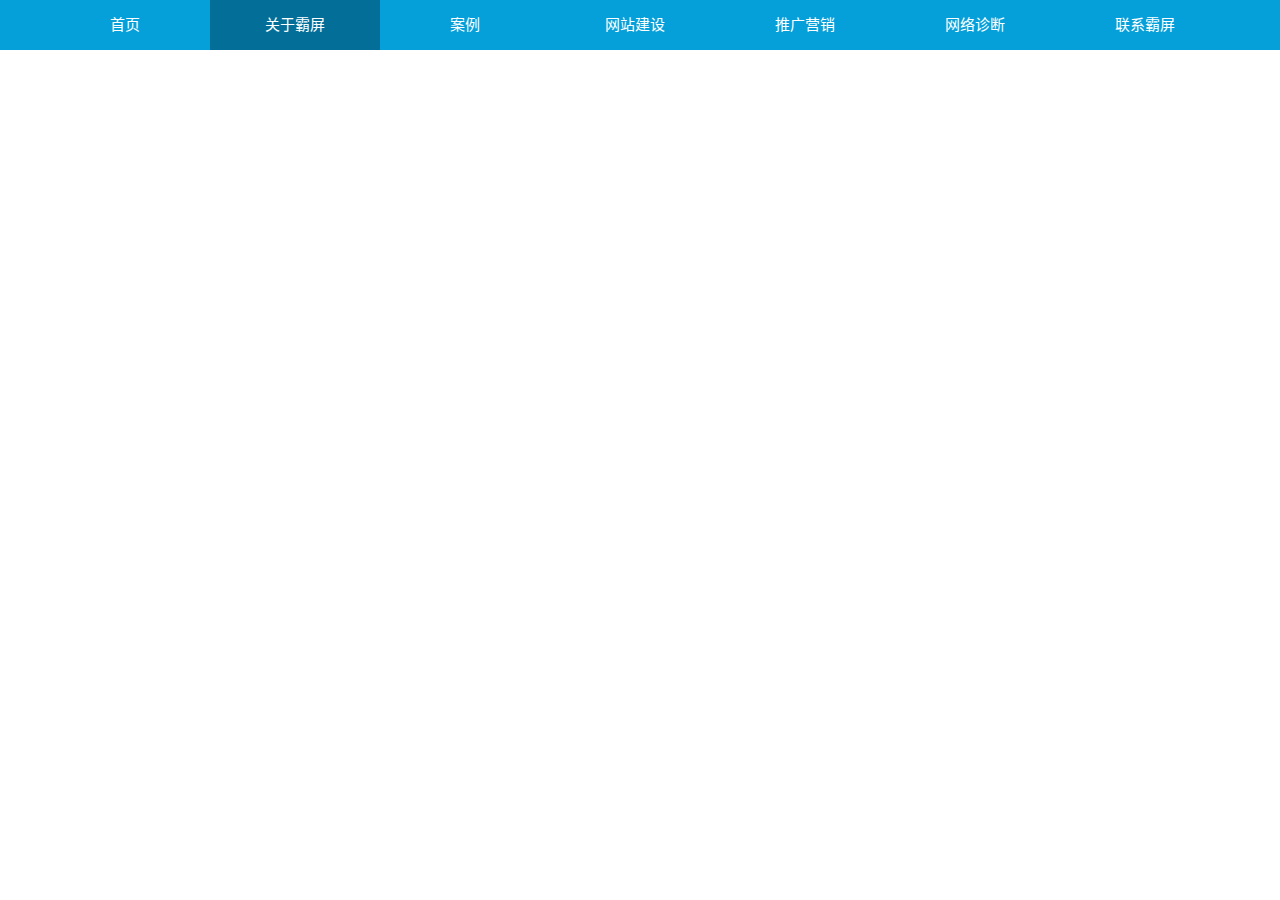
==== commit 6f466988: "about" ====
--- a/about.html
+++ b/about.html
@@ -135,45 +135,6 @@
 				width: 115px;
 			}
 			
-			.bg21 {
-				position: absolute;
-				left: 50%;
-				bottom: 15%;
-				width: 819px;
-				height: 250px;
-				margin-left: -608px;
-				margin-bottom: 40px;
-				background: url(images/bg21.png) 0 0 no-repeat;
-				transition: all 1s;
-				opacity: 0;
-				margin-left: -1108px;
-			}
-			
-			.bg22 {
-				position: absolute;
-				left: 50%;
-				bottom: 15%;
-				width: 819px;
-				height: 299px;
-				margin-left: -280px;
-				margin-bottom: 70px;
-				background: url(images/bg22.png) right 0 no-repeat;
-				transition: all 1s;
-				opacity: 0;
-				margin-left: 320px;
-			}
-			
-			.bg23 {
-				position: absolute;
-				left: 50%;
-				bottom: 15%;
-				width: 819px;
-				height: 325px;
-				margin-left: -409px;
-				background: url(images/bg23.png) 50% 0 no-repeat;
-				transition: all 1s;
-				bottom: -40%;
-			}
 			
 			.section strong {
 				position: absolute;
@@ -349,16 +310,6 @@
 				transition-delay: 2s;
 			}
 			
-			.ltie10 .bg21 {
-				opacity: 1;
-				margin-left: -608px;
-				transition-delay: 0.7s;
-			}
-			
-			.ltie10 .bg23 {
-				bottom: 15%;
-				transition-delay: 0.7s;
-			}
 			
 			.ltie10 .bg22 {
 				margin-left: -280px;
@@ -519,6 +470,15 @@
 					<p class="n_p2">Sharing experience with you ,Creating perfect case together！</p>
 				</div>
 			</div>
+			<div class="bg21">
+				<div class="bg211">
+					<ul>
+						<li>SEO动态</li>
+						<li>设计动态</li>
+						<li>建站知识</li>
+					</ul>
+				</div>
+			</div>
 		</div>
 
 		<div class="section section3">
--- a/css/style.css
+++ b/css/style.css
@@ -1,2 +1,2 @@
-﻿blockquote,body,button,dd,dl,dt,fieldset,form,h1,h2,h3,h4,h5,h6,hr,input,legend,li,ol,p,pre,td,textarea,th,ul{margin:0;padding:0}body,button,input,select,textarea{font:13px/200% Arial,Verdana,"微软雅黑";color:#444}input{outline:0}address,cite,dfn,em,var{font-style:normal}small{font-size:12px}ol,ul{list-style-type:none}sup{vertical-align:text-top}sub{vertical-align:text-bottom}legend{color:#000}img{border:0;display:block}button,input,select,textarea{font-size:100%}table{border-collapse:collapse;border-spacing:0}.clear{clear:both;float:none;overflow:hidden}fieldset{border:1px solid #d6d6d6}i{display:block}.ml-5{margin-left:5px}.mr-5{margin-right:5px}.mt-5{margin-top:5px}.mb-5{margin-bottom:5px}.mc-5{margin:5px 0}.ms-5{margin:0 5px}.ml-10{margin-left:10px}.mr-10{margin-right:10px}.mt-10{margin-top:10px}.mb-10{margin-bottom:10px}.mc-10{margin:10px 0}.ms-10{margin:0 10px}.ml-15{margin-left:15px}.mr-15{margin-right:15px}.mt-15{margin-top:15px}.mb-15{margin-bottom:15px}.mc-15{margin:15px 0}.ms-15{margin:0 15px}.ml-20{margin-left:20px}.mr-20{margin-right:20px}.mt-20{margin-top:20px}.mb-20{margin-bottom:20px}.mc-20{margin:20px 0}.ms-20{margin:0 20px}.mr-30{margin-right:30px}.pl-5{padding-left:5px}.pr-5{padding-right:5px}.pt-5{padding-top:5px}.pb-5{padding-bottom:5px}.pc-20{padding:5px 0}.ps-20{padding:0 5px}.pl-10{padding-left:10px}.pr-10{padding-right:10px}.pt-10{padding-top:10px}.pb-10{padding-bottom:10px}.pc-10{padding:10px 0}.ps-10{padding:0 10px}.pl-15{padding-left:15px}.pr-15{padding-right:15px}.pt-15{padding-top:15px}.pb-15{padding-bottom:15px}.pc-15{padding:15px 0}.ps-15{padding:0 15px}.pl-20{padding-left:20px}.pr-20{padding-right:20px}.pt-20{padding-top:20px}.pb-20{padding-bottom:20px}.pc-20{padding:20px 0}.ps-20{padding:0 20px}.pc-30{padding:30px 0}.pt-80{padding-top:80px}.mt-80{margin-top:80px}.mb-80{margin-bottom:80px}.fl{float:left}.fr{float:right}.span-50{width:48%;display:inline-block;padding:0 1%;vertical-align:text-top;letter-spacing:normal;font-size:13px}.span-33{width:31%;display:inline-block;padding:0 1%;vertical-align:text-top;letter-spacing:normal;font-size:13px}.span-25{width:23%;display:inline-block;padding:0 1%;vertical-align:text-top;letter-spacing:normal;font-size:13px}.span-20{width:18%;display:inline-block;padding:0 1%;vertical-align:text-top;letter-spacing:normal;font-size:13px}.border1{position:relative;z-index:1}.border1:before,.border1:after{position:absolute;top:0;bottom:0;left:0;right:0}.border1:hover:before,.border1:hover:after{background-color:rgba(255,0,0,0);content:'';z-index:-1;margin:-5%;box-shadow:inset 0 0 0 2px #059fda}.border1:before{animation:border1-before 1s linear 1}.border1:after{animation:border1-after 1s linear 1}@keyframes border1-before{0%{clip:rect(0px 218px 2px 218px)}50%{clip:rect(0px 218px 2px 0px)}100%{clip:rect(0px 218px 220px 0px)}}@keyframes border1-after{0%{clip:rect(218px 2px 220px 2px)}50%{clip:rect(218px 220px 220px 2px)}100%{clip:rect(0px 220px 220px 2px)}}a{text-decoration:none;color:#444}a:hover{color:#059fda}.w-100{width:100%;overflow:hidden;min-width:1200px}.w-100b{width:100%;overflow:hidden;min-width:1200px;background:#eee}.n-100{width:100%;overflow:hidden;letter-spacing:-3px;font-size:0}.w-1000{width:1200px;margin:0 auto;position:relative}.w-1000:after{content:"";clear:both;display:block}.logo{float:left;width:456px;height:78px;padding:15px 0}.tel{float:right;overflow:hidden;padding-top:40px}.tel p{float:left;font-size:24px;color:#059fda;padding-top:10px}.tel_l{float:left;padding-left:30px;background:url(../images/td_06.jpg) no-repeat left center;padding-right:15px}.tel_l p{font-size:14px;padding-top:0;color:#444;float:none;line-height:14px}.tel_l span{font-size:20px;display:block}.n-left{width:200px;float:left;padding-right:10px}.n-right{width:990px;float:left}.h1{text-align:center;font-size:30px;line-height:40px;font-weight:normal}.h2{text-align:center;font-size:16px;line-height:25px;font-weight:normal}.h3{font-size:16px;line-height:35px;font-weight:normal;color:#059fda;font-weight:bold}.h4{font-size:16px;line-height:16px;font-weight:normal;color:#a3a3a3;border-left:2px solid #a3a3a3;padding-left:10px}.header{width:1200px;padding:10px 0;overflow:hidden;margin:auto}.w-nav{width:100%;background:#059fda;min-width:1200px;overflow:hidden}.nav{width:1200px;margin:auto;height:50px;line-height:50px;float:left}.nav ul li{float:left;position:relative;text-align:center;position:relative}.nav ul li a{font-size:15px;width:170px;display:block;color:#fff;-webkit-transition:all .3s;-o-transition:all .3s;-moz-transition:all .3s;transition:all .3s;height:100%}.nav ul li:hover{background:#666;background:rgba(0,0,0,0.3)}.nav ul li.this{background:#666;background:rgba(0,0,0,0.3)}.nav ul li ul{width:100%;display:none;position:absolute;overflow:hidden;z-index:9;background:#059fda;opacity:0.8;filter:alpha(opacity=80)}.nav ul li ul li{height:40px;width:100%;line-height:40px}.nav ul li ul li a{height:40px;width:100%}.t-3{transform:translate(0, 200px);-webkit-transition:all .8s;-o-transition:all .8s;-moz-transition:all .8s;transition:all .8s;opacity:0;filter:alpha(opacity=0)}.n-3r{transform:translate(200px, 0);-webkit-transition:all .8s;-o-transition:all .8s;-moz-transition:all .8s;transition:all .8s;opacity:0;filter:alpha(opacity=0)}.n-3{transform:translate(-200px, 0);-webkit-transition:all .8s;-o-transition:all .8s;-moz-transition:all .8s;transition:all .8s;opacity:0;filter:alpha(opacity=0)}.t-3h{transform:translate(0, 0);opacity:1;filter:alpha(opacity=100)}.al{display:block;float:left;width:380px;position:relative;margin-top:15px;margin-bottom:15px;overflow:hidden}.al .al-s{width:100%;height:0;color:#fff;background:rgba(0,0,0,0.5);position:absolute;top:0;left:0;display:block;text-align:center;font-size:30px;font-weight:300;line-height:140px;overflow:hidden;-webkit-transition:all .2s;-o-transition:all .2s;-moz-transition:all .2s;transition:all .2s}.al .al-x{width:100%;height:0;color:#fff;background:rgba(0,0,0,0.5);position:absolute;bottom:0;left:0;display:block;overflow:hidden;-webkit-transition:all .2s;-o-transition:all .2s;-moz-transition:all .2s;transition:all .2s}.al .al-x i{text-align:center;font-size:50px;line-height:80px}.al img{-webkit-transition:all .2s;-o-transition:all .2s;-moz-transition:all .2s;transition:all .2s}.al:hover .al-s{height:50%}.al:hover .al-x{height:50%}.al:hover img{transform:scale(1.1, 1.1)}.web-l{float:left;width:298px;overflow:hidden;position:relative}.web-l:before{cursor:pointer;position:absolute;content:"";left:-200px;top:0;width:80px;height:500px;background-image:-moz-linear-gradient(0deg, rgba(255,255,255,0), rgba(255,255,255,0.2), rgba(255,255,255,0));background-image:-webkit-linear-gradient(0deg, rgba(255,255,255,0), rgba(255,255,255,0.2), rgba(255,255,255,0));transform:skewx(-25deg);-o-transform:skewx(-25deg);-moz-transform:skewx(-25deg);-webkit-transform:skewx(-25deg)}.web-l:hover:before{left:400px;-webkit-transition:all 1s;-o-transition:all 1s;-moz-transition:all 1s;transition:all 1s}.web-r{width:288px;border:1px solid #d6d6d6;float:left;height:481px;-webkit-transition:all .2s;-o-transition:all .2s;-moz-transition:all .2s;transition:all .2s;position:relative}.web-r:hover{border:1px solid #059fda}.web-r .web-r-s{background:#059fda;color:#fff;font-size:16px;display:inline-block;padding:0 10px}.web-r .i-s{width:129px;margin:30px auto;height:111px;background-image:url(../images/web.jpg);background-repeat:no-repeat}.web-r div{padding:0 15px}.web-r div .p1{font-size:18px;color:#059fda;padding-bottom:10px;padding-top:10px;height:53px;overflow:hidden}.web-r div .p2{font-size:15px}.web-r .jg{font-size:16px}.web-r .jg span{color:#da3b01;padding:0 5px}.web-r .pj i{font-size:14px;color:#DA3B01;display:inline-block}.web-r .pj span{font-size:15px;padding-left:5px}.web-r .xf{position:absolute;bottom:20px;padding:0}.w1{background-position:0 0}.w2{background-position:-129px 0}.w3{background-position:-258px 0}.w4{background-position:-387px 0}.w5{background-position:-516px 0}.w6{background-position:0 -143px}.w7{background-position:-129px -143px}.w8{background-position:-258px -143px}.w9{background-position:-387px -143px}.yx{background:#d2d2d2;overflow:hidden;min-width:1200px}.yx .yxn{width:1200px;margin:auto;background:url(../images/dn_17.jpg) no-repeat right top;padding:80px 0}.yx .yxn h1{font-size:30px;font-weight:normal;font-family:"宋体";color:#333}.yx .yxn p{font-size:18px;padding:30px 0;letter-spacing:5px}.yx .yxn a{height:40px;font-size:16px;color:#059fda;padding:0 30px;display:inline-block;line-height:40px;margin-right:10px;border:1px solid #059fda;-webkit-transition:all .2s;-o-transition:all .2s;-moz-transition:all .2s;transition:all .2s}.yx .yxn a:hover{background:#059fda;color:#fff}.yx .yxn span{font-size:18px;display:inline-block;color:#059fda;line-height:40px}.ys{width:128px;height:32px;display:block;border:1px solid #a8a8a8;color:#a8a8a8;text-align:center;line-height:32px;margin:65px 85px;-webkit-transition:all .2s;-o-transition:all .2s;-moz-transition:all .2s;transition:all .2s;float:left}.ys:hover{border:1px solid #059fda;background:#059fda;color:#fff}.bp{font-size:24px;color:#059fda;padding-bottom:10px}.bp1{color:#059fda;padding-bottom:100px}.n-tab-left{width:200px}.n-tab-left ul li{width:100%;border-bottom:1px solid #fff;position:relative;background:#fff}.n-tab-left ul li a{display:block;width:100%;height:43px;line-height:43px;text-align:center;font-size:15px}.n-tab-left ul li i{border-left:11px solid #e5e2e2;width:0;height:0;border-top:9.16667px solid transparent;border-bottom:9.16667px solid transparent;z-index:0;position:absolute;z-index:1;top:12px;left:27px}.n-tab-left ul li:hover{background:#059fda}.n-tab-left ul li:hover a{color:#fff}.gd{width:100%;height:auto;overflow:hidden;position:relative}.gd_prev{height:123px;font-size:123px;line-height:123px;position:absolute;top:50%;left:0;z-index:9;font-family:"宋体";color:#aaa;cursor:pointer;margin-top:-61px}.gd_next{height:123px;font-size:123px;line-height:123px;position:absolute;top:50%;right:0;z-index:9;font-family:"宋体";color:#aaa;cursor:pointer;margin-top:-61px}.gd_main{width:10000px;overflow:hidden;position:relative;z-index:1}.gd_main .gd_main_div{width:1200px;float:left;overflow:hidden}.gd_main .gd_main_div h1{text-align:center;font-size:36px;font-weight:normal}.gd_main .gd_main_div h2{font-size:18px;color:#059fda;text-align:center;text-transform:uppercase}.gd_main .gd_main_div .n_p1{text-align:center;font-size:18px}.gd_main .gd_main_div .n_p2{text-align:center;font-size:10px}.gd_main .gd_main_div .n_p3{font-size:14px;line-height:24px;padding:50px 124px}.gd_main_a2{width:100%;height:25px;text-align:center;line-height:25px;background:#d6d6d6;display:block}.demo{background:#FFF;overflow:hidden;width:100%}.demo img{border:5px solid #fff}.indemo{float:left;width:800%;overflow:hidden}.demo1{float:left}.demo1 a{display:block;width:240px;float:left;margin-right:10px}.demo1 a img{float:left;padding:3px;border:1px solid #d6d6d6;width:234px;overflow:hidden}.demo1 a span{float:left;font-size:12px;text-align:center;width:100%}.demo2{float:left}.demo2 a{display:block;width:240px;float:left;margin-right:10px}.demo2 a img{float:left;padding:3px;border:1px solid #d6d6d6;width:234px;overflow:hidden}.demo2 a span{float:left;font-size:12px;text-align:center;width:100%}.news{width:390px;float:left}.news ul{padding-top:10px}.news ul li{width:100%;overflow:hidden;font-size:14px;line-height:28px;height:28px}.news ul li i{width:4px;float:left;height:4px;background:#444444;border-radius:4px;margin:14px 6px 0 5px}.news ul li a{float:left;width:70%;text-overflow:ellipsis;white-space:nowrap;overflow:hidden}.news ul li span{float:right;font-size:12px;color:#777}.news ul li:hover i{background:#059fda}.link{width:1198px;border:1px solid #d6d6d6;margin:10px auto;overflow:hidden;padding:10px 0}.link a{width:120px;display:block;float:left;padding:5px 0 5px 10px}.link:before{text-align:center;width:200px;height:100px;content:"友情链接";float:left;line-height:100px;font-size:16px;border-right:1px solid #d6d6d6}.bottom{width:100%;padding:40px 0;overflow:hidden;background:#333;min-width:1200px}.bot1{padding:0 70px;float:left}.bot1 ul{padding-top:10px}.bot1 ul li{line-height:28px}.bot1 ul li a{color:#a3a3a3}.bot1 ul li a:hover{color:#059fda;text-decoration:underline}.ewm{width:130px;float:right;padding:0 10px}.ewm img{width:100%}.ewm p{text-align:center;color:#bbb}.bottom1{width:100%;padding:10px 0;overflow:hidden;background:#242424;min-width:1200px;z-index:9;position:relative}.bottom1 .bot-p1{text-align:center;color:#a3a3a3}.cnzz{text-align:center;line-height:0;line-height:20px;float:right;position:absolute;bottom:0;right:0}.cnzz a{height:20px;display:inline-block;vertical-align:text-top}.cnzz a i{float:left;width:20px}.cnzz a span{height:20px;display:inline-block;line-height:20px}.qq{position:fixed;top:50%;right:0;overflow:hidden;margin-top:-150px;display:none}.dj{width:45px;float:left;cursor:pointer}.qqn{border-left:2px solid #059fda;border-bottom:1px solid #d6d6d6;border-top:1px solid #d6d6d6;float:left;padding:10px;width:200px;background:#fff;z-index:9999}.qqn p{font-size:14px;text-align:center;padding-bottom:25px}.qqn1{display:block;padding-left:20px;padding-bottom:10px}.qqn1 i{display:inline-block;color:#059fda;font-size:20px}.qqn1 span{padding-left:20px;color:#059fda}.qqn1 .r-ewm{padding-right:20px;padding-top:10px;display:none}.qqn1 .r-ewm img{width:100%}.r-d{border-top:1px solid #d6d6d6;background:url(../images/logo-r_13.jpg) no-repeat 10px center;padding-top:10px;padding-left:50px;line-height:20px;padding-bottom:10px}.r-d span{width:40px;display:inline-block;line-height:15px}.top{margin:auto;border:2px solid #059fda;width:200px;height:40px;line-height:40px;text-align:center;font-size:18px;font-weight:500;letter-spacing:10px;margin-bottom:40px;color:#059fda;cursor:pointer}.jb{width:100%;height:5px;background:-webkit-linear-gradient(left, red, blue);background:-o-linear-gradient(right, red, green, blue);background:-moz-linear-gradient(right, red, green, blue);background:linear-gradient(to right, red, green, blue)}.case1{float:left;background:#059fda;color:#fff;text-align:center;padding:66px 0;width:140px;height:133px}.case1 span{font-size:76px;border-bottom:1px solid #fff;display:inline-block;line-height:80px;font-family:"宋体"}.case1 p{font-size:16px;padding-top:5px}.case2{width:490px;padding-left:35px;float:left}.case2 h2{font-size:16px;color:#333;line-height:32px;font-weight:normal}.case2 p{font-size:14px;line-height:24px}.case2 p:hover{color:#444}.case2:hover{color:#444}.case3{width:475px;overflow:hidden;padding:10px;border:1px solid #d3d3d3;background:#eee;float:right}.case3 img{display:block;width:100%}.case3:hover{color:#444}.n_fd1{position:absolute;top:50%;margin-top:-200px;left:50%;margin-left:-600px}.n_fd2{position:absolute;top:50%;margin-top:-200px;left:50%;margin-left:-600px}.n_fd3{position:absolute;top:50%;margin-top:-206px;left:50%;margin-left:-500px;width:1000px;height:412px;background:url(../images/lcd.png) no-repeat center}.a_center{text-align:center}.a_center h1{text-align:center;font-size:36px;font-weight:normal}.a_center h2{font-size:18px;color:#059fda;text-align:center;text-transform:uppercase}.a_center .n_p1{text-align:center;font-size:18px}.a_center .n_p2{text-align:center;font-size:10px}.a_center .n_p3{font-size:14px;line-height:24px;padding:50px 124px}.lc{background:url(../images/lc_02.jpg) no-repeat center top;height:100%;position:relative}.lc1{width:242px;height:242px;background:url(../images/lcd.png) no-repeat center;position:absolute;top:50%;left:50%;margin-left:-121px;margin-top:-141px}.par{border:1px solid #059fda;color:#059fda;text-align:center;display:block;width:150px;height:43px;line-height:43px;border-radius:5px;-webkit-transition:all .2s;-o-transition:all .2s;-moz-transition:all .2s;transition:all .2s}.par:hover{color:#fff;background:#059fda}.bg11{position:absolute;left:50%;opacity:0;transition:all 1s;margin-left:-600px;width:1200px;overflow:hidden;top:50%;margin-top:-240px}.bg31{opacity:0;transition:all 1s;width:465px;height:186px;background:url(../images/lc1.png) no-repeat left top;padding:20px 0 0 20px;position:absolute;left:50%;margin-left:-595px;top:50%;margin-top:-326px}.bg31 img{width:183px;height:157px;float:left}.bg31 div{float:left;padding-left:20px;padding-top:20px}.bg31 div h2{font-size:24px;color:#059fda}.bg31 div p{font-size:14px;width:210px;line-height:24px}.bg32{opacity:0;transition:all 1s;width:465px;height:186px;background:url(../images/lc2.png) no-repeat right top;padding:20px 20px 0 0;right:50%;margin-right:-595px;top:50%;margin-top:-326px;position:absolute}.bg32 img{width:183px;height:157px;float:right}.bg32 div{float:right;padding-right:20px;padding-top:20px}.bg32 div h2{font-size:24px;color:#059fda}.bg32 div p{font-size:14px;width:210px;line-height:24px}.bg33{opacity:0;transition:all 1s;width:465px;height:176px;background:url(../images/lc3.png) no-repeat left top;padding:30px 0 0 20px;position:absolute;left:50%;margin-left:-595px;top:50%;margin-top:80px}.bg33 img{width:183px;height:157px;float:left}.bg33 div{float:left;padding-left:20px;padding-top:40px}.bg33 div h2{font-size:24px;color:#059fda}.bg33 div p{font-size:14px;width:210px;line-height:24px}.bg34{opacity:0;transition:all 1s;width:465px;height:176px;background:url(../images/lc4.png) no-repeat right top;padding:30px 20px 0 0;right:50%;margin-right:-595px;top:50%;margin-top:80px;position:absolute}.bg34 img{width:183px;height:157px;float:right}.bg34 div{float:right;padding-right:20px;padding-top:40px}.bg34 div h2{font-size:24px;color:#059fda}.bg34 div p{font-size:14px;width:210px;line-height:24px}.bg51,.bg52,.bg53{padding-top:250px;font-size:14px}.bg51{position:absolute;left:50%;bottom:20%;width:398px;margin-left:-970px;opacity:0;transition:all 1s}.bg51 p{position:relative;left:0;padding:20px 15px;background:#fff}.bg52{position:absolute;left:50%;bottom:20%;width:398px;margin-left:-199px;opacity:0;transition:all 1s}.bg52 p{position:relative;left:0;padding:20px 15px;background:#fff}.bg53{position:absolute;left:50%;bottom:20%;width:398px;margin-left:630px;opacity:0;transition:all 1s}.bg53 p{position:relative;left:0;padding:20px 15px;background:#fff}.bg54{position:absolute;left:50%;opacity:0;transition:all 1s;top:100px;margin-left:-600px;width:1200px;overflow:hidden}.bg61{position:absolute;left:50%;opacity:0;transition:all 1s;width:800px;margin-left:-400px;top:50%;margin-top:-20px}.bg62{position:absolute;left:50%;opacity:0;transition:all 1s;bottom:0;margin-left:-75px}.bg63{position:absolute;left:50%;opacity:0;transition:all 1s;top:0;margin-left:-600px;width:1200px;overflow:hidden}.active .bg11{opacity:1;transition-delay:0.8s;margin-left:-600px;top:50%;margin-top:-240px;overflow:hidden;width:1200px}.active .bg31{opacity:1;transition-delay:0.8s;width:465px;height:186px;background:url(../images/lc1.png) no-repeat left top;padding:20px 0 0 20px;position:absolute;left:50%;margin-left:-495px;top:50%;margin-top:-226px}.active .bg31 img{width:183px;height:157px;float:left}.active .bg31 div{float:left;padding-left:20px;padding-top:20px}.active .bg31 div h2{font-size:24px;color:#059fda}.active .bg31 div p{font-size:14px;width:210px;line-height:24px}.active .bg32{opacity:1;transition-delay:0.8s;width:465px;height:186px;background:url(../images/lc2.png) no-repeat right top;padding:20px 20px 0 0;right:50%;margin-right:-495px;top:50%;margin-top:-226px;position:absolute}.active .bg32 img{width:183px;height:157px;float:right}.active .bg32 div{float:right;padding-right:20px;padding-top:20px}.active .bg32 div h2{font-size:24px;color:#059fda}.active .bg32 div p{font-size:14px;width:210px;line-height:24px}.active .bg33{opacity:1;transition-delay:0.8s;width:465px;height:176px;background:url(../images/lc3.png) no-repeat left top;padding:30px 0 0 20px;position:absolute;left:50%;margin-left:-495px;top:50%;margin-top:-20px}.active .bg33 img{width:183px;height:157px;float:left}.active .bg33 div{float:left;padding-left:20px;padding-top:40px}.active .bg33 div h2{font-size:24px;color:#059fda}.active .bg33 div p{font-size:14px;width:210px;line-height:24px}.active .bg34{opacity:1;transition-delay:0.8s;width:465px;height:176px;background:url(../images/lc4.png) no-repeat right top;padding:30px 20px 0 0;right:50%;margin-right:-495px;top:50%;margin-top:-20px;position:absolute}.active .bg34 img{width:183px;height:157px;float:right}.active .bg34 div{float:right;padding-right:20px;padding-top:40px}.active .bg34 div h2{font-size:24px;color:#059fda}.active .bg34 div p{font-size:14px;width:210px;line-height:24px}.active .bg51{margin-left:-630px;opacity:1;transition-delay:0.7s}.active .bg52{opacity:1;transition-delay:0.8s}.active .bg53{margin-left:230px;opacity:1;transition-delay:0.7s}.active .bg54{opacity:1;transition-delay:0.8s;margin-left:-600px;top:50%;margin-top:-280px}.active .bg61{opacity:1;transition-delay:0.8s;width:1099px;margin-left:-550px;top:50%;margin-top:-20px}.active .bg62{opacity:1;transition-delay:0.8s;margin-left:-75px;bottom:50%;margin-bottom:-230px}.active .bg63{opacity:1;transition-delay:0.8s;margin-left:-600px;top:50%;margin-top:-230px}.flexslider{position:relative;width:100%;height:640px;overflow:hidden;zoom:1;margin-bottom:15px;background:#eee}.flexslider .slides li{width:100%;height:100%}.flexslider .slides li a{width:100%;height:640px;display:block}.flex-direction-nav a{width:70px;height:70px;text-align:center;color:#eee;font-size:60px;line-height:70px;font-family:'宋体';overflow:hidden;margin:-35px 0 0;display:block;position:absolute;top:50%;z-index:10;cursor:pointer;opacity:0;filter:alpha(opacity=0);-webkit-transition:all .3s ease}.flex-direction-nav .flex-next{right:0;-webkit-transition:all .2s;-o-transition:all .2s;-moz-transition:all .2s;transition:all .2s}.flex-direction-nav .flex-prev{left:0;-webkit-transition:all .2s;-o-transition:all .2s;-moz-transition:all .2s;transition:all .2s}.flexslider:hover .flex-next{opacity:0.7;filter:alpha(opacity=70)}.flexslider:hover .flex-prev{opacity:0.7;filter:alpha(opacity=70)}.flexslider:hover .flex-next:hover,.flexslider:hover .flex-prev:hover{opacity:1;filter:alpha(opacity=100)}.flex-control-nav{width:100%;position:absolute;bottom:10px;text-align:center}.flex-control-nav li{margin:0 3px;display:inline-block;zoom:1;*display:inline}.flex-control-paging li a{height:10px;width:10px;background:#bbb;background:rgba(0,0,0,0.3);display:block;overflow:hidden;cursor:pointer;line-height:99em;-webkit-transition:all .3s;-o-transition:all .3s;-moz-transition:all .3s;transition:all .3s}.flex-control-paging li a.flex-active,.flex-control-paging li.active a{background:#059fda;width:20px}.paging{width:100%;padding:20px 0;text-align:center;line-height:40px}.paging a{padding:3px 10px;font-size:13px;margin:0 1px}.paging .active{color:#059fda;background:#ddd}.paga{border:1px solid #d6d6d6;color:#059fda;-webkit-transition:all .2s;-o-transition:all .2s;-moz-transition:all .2s;transition:all .2s}.paga:hover{color:#fff;background:#059fda}@font-face{font-family:"iconfont";src:url("../fonts/iconfont.eot?t=1474442059");src:url("../fonts/iconfont.eot?t=1474442059#iefix") format("embedded-opentype"),url("../fonts/iconfont.woff?t=1474442059") format("woff"),url("../fonts/iconfont.ttf?t=1474442059") format("truetype"),url("../fonts/iconfont.svg?t=1474442059#iconfont") format("svg")}.iconfont{font-family:"iconfont" !important;font-style:normal;-webkit-font-smoothing:antialiased;-webkit-text-stroke-width:0.2px;-moz-osx-font-smoothing:grayscale}.icon-weixin:before{content:"\e602"}.icon-lianjie:before{content:"\e600"}.icon-dianhua:before{content:"\e603"}.icon-qq:before{content:"\e604"}.icon-wujiaoxing-copy:before{content:"\e601"}
+﻿blockquote,body,button,dd,dl,dt,fieldset,form,h1,h2,h3,h4,h5,h6,hr,input,legend,li,ol,p,pre,td,textarea,th,ul{margin:0;padding:0}body,button,input,select,textarea{font:13px/200% Arial,Verdana,"微软雅黑";color:#444}input{outline:0}address,cite,dfn,em,var{font-style:normal}small{font-size:12px}ol,ul{list-style-type:none}sup{vertical-align:text-top}sub{vertical-align:text-bottom}legend{color:#000}img{border:0;display:block}button,input,select,textarea{font-size:100%}table{border-collapse:collapse;border-spacing:0}.clear{clear:both;float:none;overflow:hidden}fieldset{border:1px solid #d6d6d6}i{display:block}.ml-5{margin-left:5px}.mr-5{margin-right:5px}.mt-5{margin-top:5px}.mb-5{margin-bottom:5px}.mc-5{margin:5px 0}.ms-5{margin:0 5px}.ml-10{margin-left:10px}.mr-10{margin-right:10px}.mt-10{margin-top:10px}.mb-10{margin-bottom:10px}.mc-10{margin:10px 0}.ms-10{margin:0 10px}.ml-15{margin-left:15px}.mr-15{margin-right:15px}.mt-15{margin-top:15px}.mb-15{margin-bottom:15px}.mc-15{margin:15px 0}.ms-15{margin:0 15px}.ml-20{margin-left:20px}.mr-20{margin-right:20px}.mt-20{margin-top:20px}.mb-20{margin-bottom:20px}.mc-20{margin:20px 0}.ms-20{margin:0 20px}.mr-30{margin-right:30px}.pl-5{padding-left:5px}.pr-5{padding-right:5px}.pt-5{padding-top:5px}.pb-5{padding-bottom:5px}.pc-20{padding:5px 0}.ps-20{padding:0 5px}.pl-10{padding-left:10px}.pr-10{padding-right:10px}.pt-10{padding-top:10px}.pb-10{padding-bottom:10px}.pc-10{padding:10px 0}.ps-10{padding:0 10px}.pl-15{padding-left:15px}.pr-15{padding-right:15px}.pt-15{padding-top:15px}.pb-15{padding-bottom:15px}.pc-15{padding:15px 0}.ps-15{padding:0 15px}.pl-20{padding-left:20px}.pr-20{padding-right:20px}.pt-20{padding-top:20px}.pb-20{padding-bottom:20px}.pc-20{padding:20px 0}.ps-20{padding:0 20px}.pc-30{padding:30px 0}.pt-80{padding-top:80px}.mt-80{margin-top:80px}.mb-80{margin-bottom:80px}.fl{float:left}.fr{float:right}.span-50{width:48%;display:inline-block;padding:0 1%;vertical-align:text-top;letter-spacing:normal;font-size:13px}.span-33{width:31%;display:inline-block;padding:0 1%;vertical-align:text-top;letter-spacing:normal;font-size:13px}.span-25{width:23%;display:inline-block;padding:0 1%;vertical-align:text-top;letter-spacing:normal;font-size:13px}.span-20{width:18%;display:inline-block;padding:0 1%;vertical-align:text-top;letter-spacing:normal;font-size:13px}.border1{position:relative;z-index:1}.border1:before,.border1:after{position:absolute;top:0;bottom:0;left:0;right:0}.border1:hover:before,.border1:hover:after{background-color:rgba(255,0,0,0);content:'';z-index:-1;margin:-5%;box-shadow:inset 0 0 0 2px #059fda}.border1:before{animation:border1-before 1s linear 1}.border1:after{animation:border1-after 1s linear 1}@keyframes border1-before{0%{clip:rect(0px 218px 2px 218px)}50%{clip:rect(0px 218px 2px 0px)}100%{clip:rect(0px 218px 220px 0px)}}@keyframes border1-after{0%{clip:rect(218px 2px 220px 2px)}50%{clip:rect(218px 220px 220px 2px)}100%{clip:rect(0px 220px 220px 2px)}}a{text-decoration:none;color:#444}a:hover{color:#059fda}.w-100{width:100%;overflow:hidden;min-width:1200px}.w-100b{width:100%;overflow:hidden;min-width:1200px;background:#eee}.n-100{width:100%;overflow:hidden;letter-spacing:-3px;font-size:0}.w-1000{width:1200px;margin:0 auto;position:relative}.w-1000:after{content:"";clear:both;display:block}.logo{float:left;width:456px;height:78px;padding:15px 0}.tel{float:right;overflow:hidden;padding-top:40px}.tel p{float:left;font-size:24px;color:#059fda;padding-top:10px}.tel_l{float:left;padding-left:30px;background:url(../images/td_06.jpg) no-repeat left center;padding-right:15px}.tel_l p{font-size:14px;padding-top:0;color:#444;float:none;line-height:14px}.tel_l span{font-size:20px;display:block}.n-left{width:200px;float:left;padding-right:10px}.n-right{width:990px;float:left}.h1{text-align:center;font-size:30px;line-height:40px;font-weight:normal}.h2{text-align:center;font-size:16px;line-height:25px;font-weight:normal}.h3{font-size:16px;line-height:35px;font-weight:normal;color:#059fda;font-weight:bold}.h4{font-size:16px;line-height:16px;font-weight:normal;color:#a3a3a3;border-left:2px solid #a3a3a3;padding-left:10px}.header{width:1200px;padding:10px 0;overflow:hidden;margin:auto}.w-nav{width:100%;background:#059fda;min-width:1200px;overflow:hidden}.nav{width:1200px;margin:auto;height:50px;line-height:50px;float:left}.nav ul li{float:left;position:relative;text-align:center;position:relative}.nav ul li a{font-size:15px;width:170px;display:block;color:#fff;-webkit-transition:all .3s;-o-transition:all .3s;-moz-transition:all .3s;transition:all .3s;height:100%}.nav ul li:hover{background:#666;background:rgba(0,0,0,0.3)}.nav ul li.this{background:#666;background:rgba(0,0,0,0.3)}.nav ul li ul{width:100%;display:none;position:absolute;overflow:hidden;z-index:9;background:#059fda;opacity:0.8;filter:alpha(opacity=80)}.nav ul li ul li{height:40px;width:100%;line-height:40px}.nav ul li ul li a{height:40px;width:100%}.t-3{transform:translate(0, 200px);-webkit-transition:all .8s;-o-transition:all .8s;-moz-transition:all .8s;transition:all .8s;opacity:0;filter:alpha(opacity=0)}.n-3r{transform:translate(200px, 0);-webkit-transition:all .8s;-o-transition:all .8s;-moz-transition:all .8s;transition:all .8s;opacity:0;filter:alpha(opacity=0)}.n-3{transform:translate(-200px, 0);-webkit-transition:all .8s;-o-transition:all .8s;-moz-transition:all .8s;transition:all .8s;opacity:0;filter:alpha(opacity=0)}.t-3h{transform:translate(0, 0);opacity:1;filter:alpha(opacity=100)}.al{display:block;float:left;width:380px;position:relative;margin-top:15px;margin-bottom:15px;overflow:hidden}.al .al-s{width:100%;height:0;color:#fff;background:rgba(0,0,0,0.5);position:absolute;top:0;left:0;display:block;text-align:center;font-size:30px;font-weight:300;line-height:140px;overflow:hidden;-webkit-transition:all .2s;-o-transition:all .2s;-moz-transition:all .2s;transition:all .2s}.al .al-x{width:100%;height:0;color:#fff;background:rgba(0,0,0,0.5);position:absolute;bottom:0;left:0;display:block;overflow:hidden;-webkit-transition:all .2s;-o-transition:all .2s;-moz-transition:all .2s;transition:all .2s}.al .al-x i{text-align:center;font-size:50px;line-height:80px}.al img{-webkit-transition:all .2s;-o-transition:all .2s;-moz-transition:all .2s;transition:all .2s}.al:hover .al-s{height:50%}.al:hover .al-x{height:50%}.al:hover img{transform:scale(1.1, 1.1)}.web-l{float:left;width:298px;overflow:hidden;position:relative}.web-l:before{cursor:pointer;position:absolute;content:"";left:-200px;top:0;width:80px;height:500px;background-image:-moz-linear-gradient(0deg, rgba(255,255,255,0), rgba(255,255,255,0.2), rgba(255,255,255,0));background-image:-webkit-linear-gradient(0deg, rgba(255,255,255,0), rgba(255,255,255,0.2), rgba(255,255,255,0));transform:skewx(-25deg);-o-transform:skewx(-25deg);-moz-transform:skewx(-25deg);-webkit-transform:skewx(-25deg)}.web-l:hover:before{left:400px;-webkit-transition:all 1s;-o-transition:all 1s;-moz-transition:all 1s;transition:all 1s}.web-r{width:288px;border:1px solid #d6d6d6;float:left;height:481px;-webkit-transition:all .2s;-o-transition:all .2s;-moz-transition:all .2s;transition:all .2s;position:relative}.web-r:hover{border:1px solid #059fda}.web-r .web-r-s{background:#059fda;color:#fff;font-size:16px;display:inline-block;padding:0 10px}.web-r .i-s{width:129px;margin:30px auto;height:111px;background-image:url(../images/web.jpg);background-repeat:no-repeat}.web-r div{padding:0 15px}.web-r div .p1{font-size:18px;color:#059fda;padding-bottom:10px;padding-top:10px;height:53px;overflow:hidden}.web-r div .p2{font-size:15px}.web-r .jg{font-size:16px}.web-r .jg span{color:#da3b01;padding:0 5px}.web-r .pj i{font-size:14px;color:#DA3B01;display:inline-block}.web-r .pj span{font-size:15px;padding-left:5px}.web-r .xf{position:absolute;bottom:20px;padding:0}.w1{background-position:0 0}.w2{background-position:-129px 0}.w3{background-position:-258px 0}.w4{background-position:-387px 0}.w5{background-position:-516px 0}.w6{background-position:0 -143px}.w7{background-position:-129px -143px}.w8{background-position:-258px -143px}.w9{background-position:-387px -143px}.yx{background:#d2d2d2;overflow:hidden;min-width:1200px}.yx .yxn{width:1200px;margin:auto;background:url(../images/dn_17.jpg) no-repeat right top;padding:80px 0}.yx .yxn h1{font-size:30px;font-weight:normal;font-family:"宋体";color:#333}.yx .yxn p{font-size:18px;padding:30px 0;letter-spacing:5px}.yx .yxn a{height:40px;font-size:16px;color:#059fda;padding:0 30px;display:inline-block;line-height:40px;margin-right:10px;border:1px solid #059fda;-webkit-transition:all .2s;-o-transition:all .2s;-moz-transition:all .2s;transition:all .2s}.yx .yxn a:hover{background:#059fda;color:#fff}.yx .yxn span{font-size:18px;display:inline-block;color:#059fda;line-height:40px}.ys{width:128px;height:32px;display:block;border:1px solid #a8a8a8;color:#a8a8a8;text-align:center;line-height:32px;margin:65px 85px;-webkit-transition:all .2s;-o-transition:all .2s;-moz-transition:all .2s;transition:all .2s;float:left}.ys:hover{border:1px solid #059fda;background:#059fda;color:#fff}.bp{font-size:24px;color:#059fda;padding-bottom:10px}.bp1{color:#059fda;padding-bottom:100px}.n-tab-left{width:200px}.n-tab-left ul li{width:100%;border-bottom:1px solid #fff;position:relative;background:#fff}.n-tab-left ul li a{display:block;width:100%;height:43px;line-height:43px;text-align:center;font-size:15px}.n-tab-left ul li i{border-left:11px solid #e5e2e2;width:0;height:0;border-top:9.16667px solid transparent;border-bottom:9.16667px solid transparent;z-index:0;position:absolute;z-index:1;top:12px;left:27px}.n-tab-left ul li:hover{background:#059fda}.n-tab-left ul li:hover a{color:#fff}.gd{width:100%;height:auto;overflow:hidden;position:relative}.gd_prev{height:123px;font-size:123px;line-height:123px;position:absolute;top:50%;left:0;z-index:9;font-family:"宋体";color:#aaa;cursor:pointer;margin-top:-61px}.gd_next{height:123px;font-size:123px;line-height:123px;position:absolute;top:50%;right:0;z-index:9;font-family:"宋体";color:#aaa;cursor:pointer;margin-top:-61px}.gd_main{width:10000px;overflow:hidden;position:relative;z-index:1}.gd_main .gd_main_div{width:1200px;float:left;overflow:hidden}.gd_main .gd_main_div h1{text-align:center;font-size:36px;font-weight:normal}.gd_main .gd_main_div h2{font-size:18px;color:#059fda;text-align:center;text-transform:uppercase}.gd_main .gd_main_div .n_p1{text-align:center;font-size:18px}.gd_main .gd_main_div .n_p2{text-align:center;font-size:10px}.gd_main .gd_main_div .n_p3{font-size:14px;line-height:24px;padding:50px 124px}.gd_main_a2{width:100%;height:25px;text-align:center;line-height:25px;background:#d6d6d6;display:block}.demo{background:#FFF;overflow:hidden;width:100%}.demo img{border:5px solid #fff}.indemo{float:left;width:800%;overflow:hidden}.demo1{float:left}.demo1 a{display:block;width:240px;float:left;margin-right:10px}.demo1 a img{float:left;padding:3px;border:1px solid #d6d6d6;width:234px;overflow:hidden}.demo1 a span{float:left;font-size:12px;text-align:center;width:100%}.demo2{float:left}.demo2 a{display:block;width:240px;float:left;margin-right:10px}.demo2 a img{float:left;padding:3px;border:1px solid #d6d6d6;width:234px;overflow:hidden}.demo2 a span{float:left;font-size:12px;text-align:center;width:100%}.news{width:390px;float:left}.news ul{padding-top:10px}.news ul li{width:100%;overflow:hidden;font-size:14px;line-height:28px;height:28px}.news ul li i{width:4px;float:left;height:4px;background:#444444;border-radius:4px;margin:14px 6px 0 5px}.news ul li a{float:left;width:70%;text-overflow:ellipsis;white-space:nowrap;overflow:hidden}.news ul li span{float:right;font-size:12px;color:#777}.news ul li:hover i{background:#059fda}.link{width:1198px;border:1px solid #d6d6d6;margin:10px auto;overflow:hidden;padding:10px 0}.link a{width:120px;display:block;float:left;padding:5px 0 5px 10px}.link:before{text-align:center;width:200px;height:100px;content:"友情链接";float:left;line-height:100px;font-size:16px;border-right:1px solid #d6d6d6}.bottom{width:100%;padding:40px 0;overflow:hidden;background:#333;min-width:1200px}.bot1{padding:0 70px;float:left}.bot1 ul{padding-top:10px}.bot1 ul li{line-height:28px}.bot1 ul li a{color:#a3a3a3}.bot1 ul li a:hover{color:#059fda;text-decoration:underline}.ewm{width:130px;float:right;padding:0 10px}.ewm img{width:100%}.ewm p{text-align:center;color:#bbb}.bottom1{width:100%;padding:10px 0;overflow:hidden;background:#242424;min-width:1200px;z-index:9;position:relative}.bottom1 .bot-p1{text-align:center;color:#a3a3a3}.cnzz{text-align:center;line-height:0;line-height:20px;float:right;position:absolute;bottom:0;right:0}.cnzz a{height:20px;display:inline-block;vertical-align:text-top}.cnzz a i{float:left;width:20px}.cnzz a span{height:20px;display:inline-block;line-height:20px}.qq{position:fixed;top:50%;right:0;overflow:hidden;margin-top:-150px;display:none}.dj{width:45px;float:left;cursor:pointer}.qqn{border-left:2px solid #059fda;border-bottom:1px solid #d6d6d6;border-top:1px solid #d6d6d6;float:left;padding:10px;width:200px;background:#fff;z-index:9999}.qqn p{font-size:14px;text-align:center;padding-bottom:25px}.qqn1{display:block;padding-left:20px;padding-bottom:10px}.qqn1 i{display:inline-block;color:#059fda;font-size:20px}.qqn1 span{padding-left:20px;color:#059fda}.qqn1 .r-ewm{padding-right:20px;padding-top:10px;display:none}.qqn1 .r-ewm img{width:100%}.r-d{border-top:1px solid #d6d6d6;background:url(../images/logo-r_13.jpg) no-repeat 10px center;padding-top:10px;padding-left:50px;line-height:20px;padding-bottom:10px}.r-d span{width:40px;display:inline-block;line-height:15px}.top{margin:auto;border:2px solid #059fda;width:200px;height:40px;line-height:40px;text-align:center;font-size:18px;font-weight:500;letter-spacing:10px;margin-bottom:40px;color:#059fda;cursor:pointer}.jb{width:100%;height:5px;background:-webkit-linear-gradient(left, red, blue);background:-o-linear-gradient(right, red, green, blue);background:-moz-linear-gradient(right, red, green, blue);background:linear-gradient(to right, red, green, blue)}.case1{float:left;background:#059fda;color:#fff;text-align:center;padding:66px 0;width:140px;height:133px}.case1 span{font-size:76px;border-bottom:1px solid #fff;display:inline-block;line-height:80px;font-family:"宋体"}.case1 p{font-size:16px;padding-top:5px}.case2{width:490px;padding-left:35px;float:left}.case2 h2{font-size:16px;color:#333;line-height:32px;font-weight:normal}.case2 p{font-size:14px;line-height:24px}.case2 p:hover{color:#444}.case2:hover{color:#444}.case3{width:475px;overflow:hidden;padding:10px;border:1px solid #d3d3d3;background:#eee;float:right}.case3 img{display:block;width:100%}.case3:hover{color:#444}.n_fd1{position:absolute;top:50%;margin-top:-200px;left:50%;margin-left:-600px}.n_fd2{position:absolute;top:50%;margin-top:-200px;left:50%;margin-left:-600px}.n_fd3{position:absolute;top:50%;margin-top:-206px;left:50%;margin-left:-500px;width:1000px;height:412px;background:url(../images/lcd.png) no-repeat center}.a_center{text-align:center}.a_center h1{text-align:center;font-size:36px;font-weight:normal}.a_center h2{font-size:18px;color:#059fda;text-align:center;text-transform:uppercase}.a_center .n_p1{text-align:center;font-size:18px}.a_center .n_p2{text-align:center;font-size:10px}.a_center .n_p3{font-size:14px;line-height:24px;padding:50px 124px}.lc{background:url(../images/lc_02.jpg) no-repeat center top;height:100%;position:relative}.lc1{width:242px;height:242px;background:url(../images/lcd.png) no-repeat center;position:absolute;top:50%;left:50%;margin-left:-121px;margin-top:-141px}.par{border:1px solid #059fda;color:#059fda;text-align:center;display:block;width:150px;height:43px;line-height:43px;border-radius:5px;-webkit-transition:all .2s;-o-transition:all .2s;-moz-transition:all .2s;transition:all .2s}.par:hover{color:#fff;background:#059fda}.bg11{position:absolute;left:50%;opacity:0;transition:all 1s;margin-left:-600px;width:1200px;overflow:hidden;top:50%;margin-top:-240px}.bg21{width:1090px;position:absolute;left:50%;margin-left:-545px;top:50%;margin-top:-200px}.bg21 .bg211{width:660px;margin:0 auto}.bg21 .bg211 ul li{height:50px;line-height:50px;background:#fff;width:180px;margin:0 20px;float:left;text-align:center;font-size:16px;border-radius:3px}.bg21 .bg211 ul li.this{background:#059fda;color:#fff}.bg31{opacity:0;transition:all 1s;width:465px;height:186px;background:url(../images/lc1.png) no-repeat left top;padding:20px 0 0 20px;position:absolute;left:50%;margin-left:-595px;top:50%;margin-top:-326px}.bg31 img{width:183px;height:157px;float:left}.bg31 div{float:left;padding-left:20px;padding-top:20px}.bg31 div h2{font-size:24px;color:#059fda}.bg31 div p{font-size:14px;width:210px;line-height:24px}.bg32{opacity:0;transition:all 1s;width:465px;height:186px;background:url(../images/lc2.png) no-repeat right top;padding:20px 20px 0 0;right:50%;margin-right:-595px;top:50%;margin-top:-326px;position:absolute}.bg32 img{width:183px;height:157px;float:right}.bg32 div{float:right;padding-right:20px;padding-top:20px}.bg32 div h2{font-size:24px;color:#059fda}.bg32 div p{font-size:14px;width:210px;line-height:24px}.bg33{opacity:0;transition:all 1s;width:465px;height:176px;background:url(../images/lc3.png) no-repeat left top;padding:30px 0 0 20px;position:absolute;left:50%;margin-left:-595px;top:50%;margin-top:80px}.bg33 img{width:183px;height:157px;float:left}.bg33 div{float:left;padding-left:20px;padding-top:40px}.bg33 div h2{font-size:24px;color:#059fda}.bg33 div p{font-size:14px;width:210px;line-height:24px}.bg34{opacity:0;transition:all 1s;width:465px;height:176px;background:url(../images/lc4.png) no-repeat right top;padding:30px 20px 0 0;right:50%;margin-right:-595px;top:50%;margin-top:80px;position:absolute}.bg34 img{width:183px;height:157px;float:right}.bg34 div{float:right;padding-right:20px;padding-top:40px}.bg34 div h2{font-size:24px;color:#059fda}.bg34 div p{font-size:14px;width:210px;line-height:24px}.bg41{opacity:0;transition:all 1s;position:absolute;width:250px;height:170px;overflow:hidden;left:50%;margin-left:-830px;top:50%;margin-top:-110px}.bg41 img{width:100%}.bg42{opacity:0;transition:all 1s;position:absolute;width:250px;height:170px;overflow:hidden;left:50%;margin-left:-310px;top:50%;margin-top:-110px}.bg42 img{width:100%}.bg43{opacity:0;transition:all 1s;position:absolute;width:250px;height:170px;overflow:hidden;right:50%;margin-right:-310px;top:50%;margin-top:-110px}.bg43 img{width:100%}.bg44{opacity:0;transition:all 1s;position:absolute;width:250px;height:170px;overflow:hidden;right:50%;margin-right:-830px;top:50%;margin-top:-110px}.bg44 img{width:100%}.bg45{opacity:0;transition:all 1s;position:absolute;width:250px;height:170px;overflow:hidden;left:50%;margin-left:-830px;top:50%;margin-top:70px}.bg45 img{width:100%}.bg46{opacity:0;transition:all 1s;position:absolute;width:250px;height:170px;overflow:hidden;left:50%;margin-left:-310px;top:50%;margin-top:70px}.bg46 img{width:100%}.bg47{opacity:0;transition:all 1s;position:absolute;width:250px;height:170px;overflow:hidden;right:50%;margin-right:-310px;top:50%;margin-top:70px}.bg47 img{width:100%}.bg48{opacity:0;transition:all 1s;position:absolute;width:250px;height:170px;overflow:hidden;right:50%;margin-right:-830px;top:50%;margin-top:70px}.bg48 img{width:100%}.bg51,.bg52,.bg53{font-size:14px}.bg51{position:absolute;left:50%;top:50%;margin-top:-80px;width:398px;margin-left:-970px;opacity:0;transition:all 1s}.bg51 p{position:relative;left:0;padding:20px 15px;background:#fff}.bg52{position:absolute;left:50%;top:50%;margin-top:-80px;width:398px;margin-left:-199px;opacity:0;transition:all 1s}.bg52 p{position:relative;left:0;padding:20px 15px;background:#fff}.bg53{position:absolute;left:50%;top:50%;margin-top:-80px;width:398px;margin-left:630px;opacity:0;transition:all 1s}.bg53 p{position:relative;left:0;padding:20px 15px;background:#fff}.bg54{position:absolute;left:50%;opacity:0;transition:all 1s;top:100px;margin-left:-600px;width:1200px;overflow:hidden}.bg61{position:absolute;left:50%;opacity:0;transition:all 1s;width:800px;margin-left:-400px;top:50%;margin-top:-20px}.bg62{position:absolute;left:50%;opacity:0;transition:all 1s;bottom:0;margin-left:-75px}.bg63{position:absolute;left:50%;opacity:0;transition:all 1s;top:0;margin-left:-600px;width:1200px;overflow:hidden}.active .bg11{opacity:1;transition-delay:0.8s;margin-left:-600px;top:50%;margin-top:-240px;overflow:hidden;width:1200px}.active .bg31{opacity:1;transition-delay:0.8s;left:50%;margin-left:-495px;top:50%;margin-top:-226px}.active .bg32{opacity:1;transition-delay:0.8s;right:50%;margin-right:-495px;top:50%;margin-top:-226px}.active .bg33{opacity:1;transition-delay:0.8s;left:50%;margin-left:-495px;top:50%;margin-top:-20px}.active .bg34{opacity:1;transition-delay:0.8s;right:50%;margin-right:-495px;top:50%;margin-top:-20px}.active .bg41{opacity:1;transition-delay:0.8s;position:absolute;width:250px;height:170px;overflow:hidden;left:50%;margin-left:-530px;top:50%;margin-top:-110px}.active .bg42{opacity:1;transition-delay:0.8s;position:absolute;width:250px;height:170px;overflow:hidden;left:50%;margin-left:-260px;top:50%;margin-top:-110px}.active .bg43{opacity:1;transition-delay:0.8s;position:absolute;width:250px;height:170px;overflow:hidden;right:50%;margin-right:-260px;top:50%;margin-top:-110px}.active .bg44{opacity:1;transition-delay:0.8s;position:absolute;width:250px;height:170px;overflow:hidden;right:50%;margin-right:-530px;top:50%;margin-top:-110px}.active .bg45{opacity:1;transition-delay:0.8s;position:absolute;width:250px;height:170px;overflow:hidden;left:50%;margin-left:-530px;top:50%;margin-top:70px}.active .bg46{opacity:1;transition-delay:0.8s;position:absolute;width:250px;height:170px;overflow:hidden;left:50%;margin-left:-260px;top:50%;margin-top:70px}.active .bg47{opacity:1;transition-delay:0.8s;position:absolute;width:250px;height:170px;overflow:hidden;right:50%;margin-right:-260px;top:50%;margin-top:70px}.active .bg48{opacity:1;transition-delay:0.8s;position:absolute;width:250px;height:170px;overflow:hidden;right:50%;margin-right:-530px;top:50%;margin-top:70px}.active .bg51{margin-left:-630px;opacity:1;transition-delay:0.7s}.active .bg52{opacity:1;transition-delay:0.8s}.active .bg53{margin-left:230px;opacity:1;transition-delay:0.7s}.active .bg54{opacity:1;transition-delay:0.8s;margin-left:-600px;top:50%;margin-top:-230px}.active .bg61{opacity:1;transition-delay:0.8s;width:1099px;margin-left:-550px;top:50%;margin-top:-20px}.active .bg62{opacity:1;transition-delay:0.8s;margin-left:-75px;bottom:50%;margin-bottom:-230px}.active .bg63{opacity:1;transition-delay:0.8s;margin-left:-600px;top:50%;margin-top:-230px}.flexslider{position:relative;width:100%;height:640px;overflow:hidden;zoom:1;margin-bottom:15px;background:#eee}.flexslider .slides li{width:100%;height:100%}.flexslider .slides li a{width:100%;height:640px;display:block}.flex-direction-nav a{width:70px;height:70px;text-align:center;color:#eee;font-size:60px;line-height:70px;font-family:'宋体';overflow:hidden;margin:-35px 0 0;display:block;position:absolute;top:50%;z-index:10;cursor:pointer;opacity:0;filter:alpha(opacity=0);-webkit-transition:all .3s ease}.flex-direction-nav .flex-next{right:0;-webkit-transition:all .2s;-o-transition:all .2s;-moz-transition:all .2s;transition:all .2s}.flex-direction-nav .flex-prev{left:0;-webkit-transition:all .2s;-o-transition:all .2s;-moz-transition:all .2s;transition:all .2s}.flexslider:hover .flex-next{opacity:0.7;filter:alpha(opacity=70)}.flexslider:hover .flex-prev{opacity:0.7;filter:alpha(opacity=70)}.flexslider:hover .flex-next:hover,.flexslider:hover .flex-prev:hover{opacity:1;filter:alpha(opacity=100)}.flex-control-nav{width:100%;position:absolute;bottom:10px;text-align:center}.flex-control-nav li{margin:0 3px;display:inline-block;zoom:1;*display:inline}.flex-control-paging li a{height:10px;width:10px;background:#bbb;background:rgba(0,0,0,0.3);display:block;overflow:hidden;cursor:pointer;line-height:99em;-webkit-transition:all .3s;-o-transition:all .3s;-moz-transition:all .3s;transition:all .3s}.flex-control-paging li a.flex-active,.flex-control-paging li.active a{background:#059fda;width:20px}.paging{width:100%;padding:20px 0;text-align:center;line-height:40px}.paging a{padding:3px 10px;font-size:13px;margin:0 1px}.paging .active{color:#059fda;background:#ddd}.paga{border:1px solid #d6d6d6;color:#059fda;-webkit-transition:all .2s;-o-transition:all .2s;-moz-transition:all .2s;transition:all .2s}.paga:hover{color:#fff;background:#059fda}@font-face{font-family:"iconfont";src:url("../fonts/iconfont.eot?t=1474442059");src:url("../fonts/iconfont.eot?t=1474442059#iefix") format("embedded-opentype"),url("../fonts/iconfont.woff?t=1474442059") format("woff"),url("../fonts/iconfont.ttf?t=1474442059") format("truetype"),url("../fonts/iconfont.svg?t=1474442059#iconfont") format("svg")}.iconfont{font-family:"iconfont" !important;font-style:normal;-webkit-font-smoothing:antialiased;-webkit-text-stroke-width:0.2px;-moz-osx-font-smoothing:grayscale}.icon-weixin:before{content:"\e602"}.icon-lianjie:before{content:"\e600"}.icon-dianhua:before{content:"\e603"}.icon-qq:before{content:"\e604"}.icon-wujiaoxing-copy:before{content:"\e601"}
 /*# sourceMappingURL=style.css.map */
